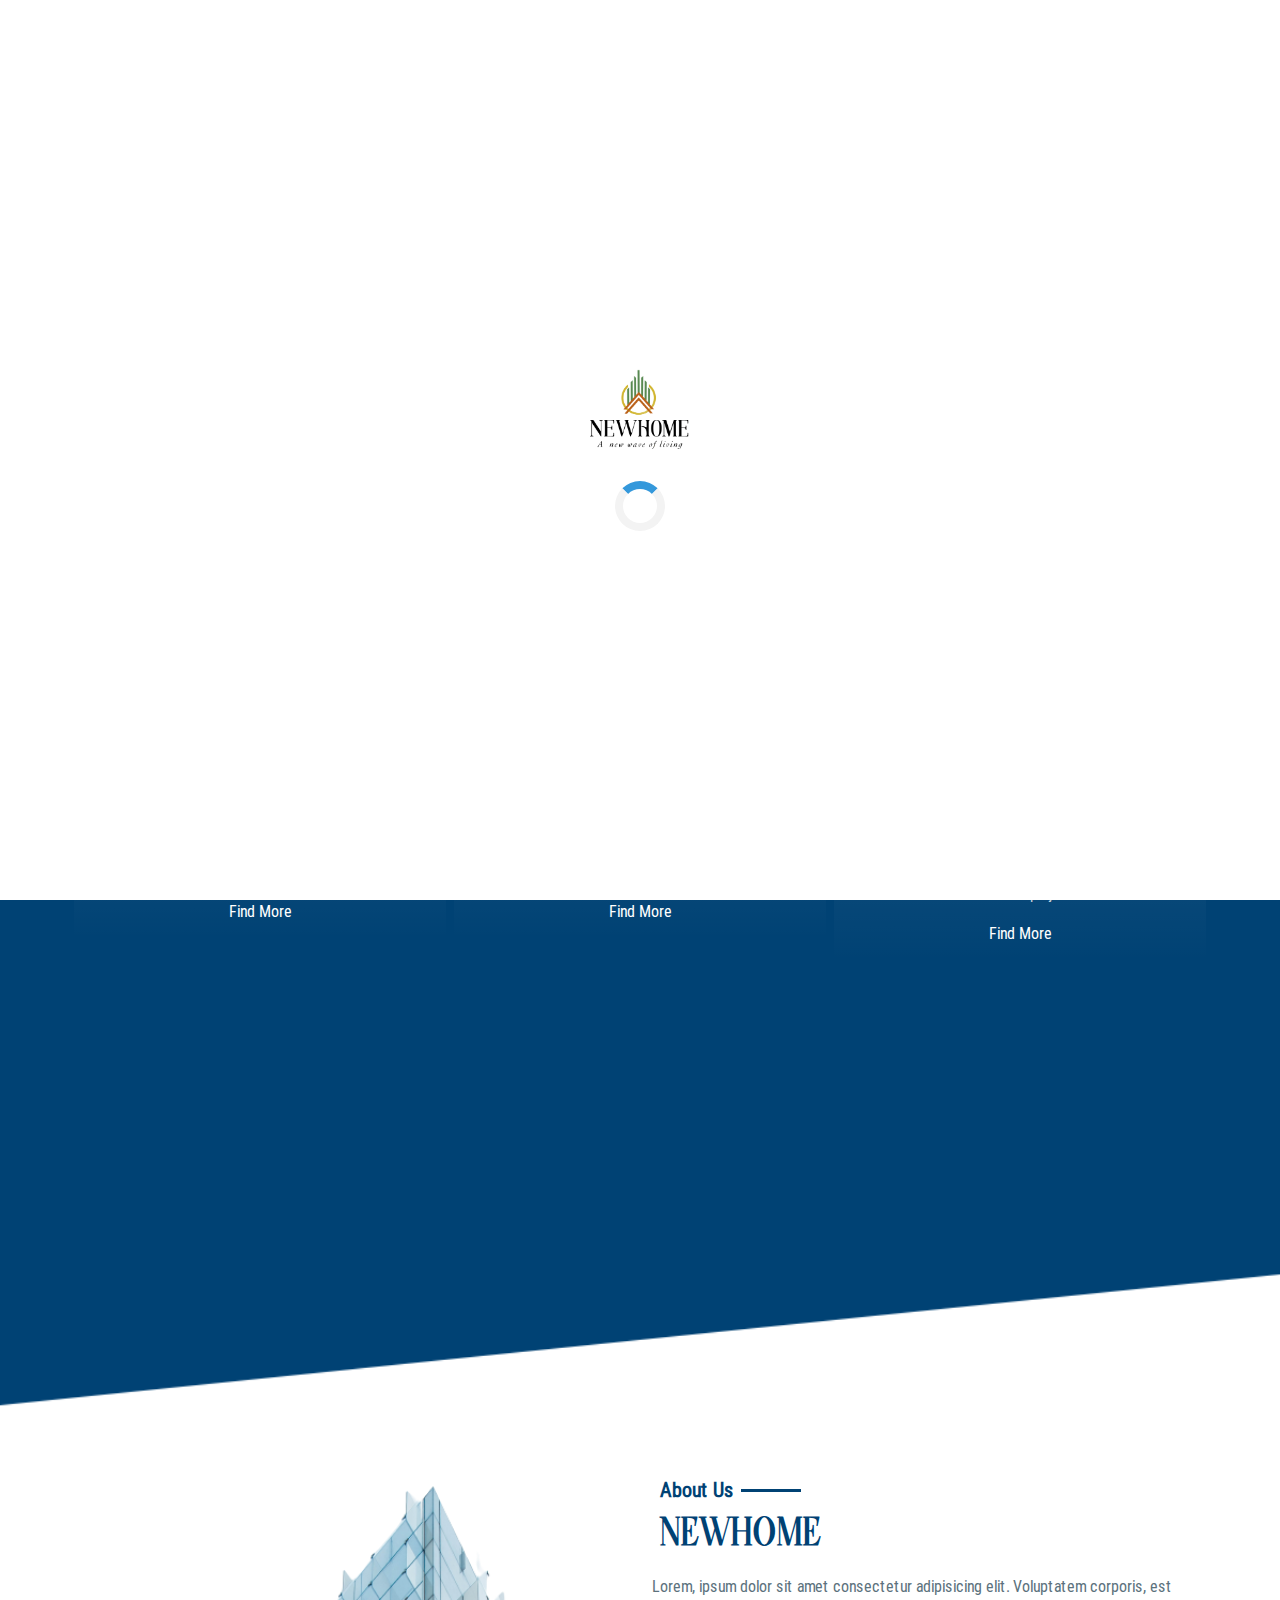
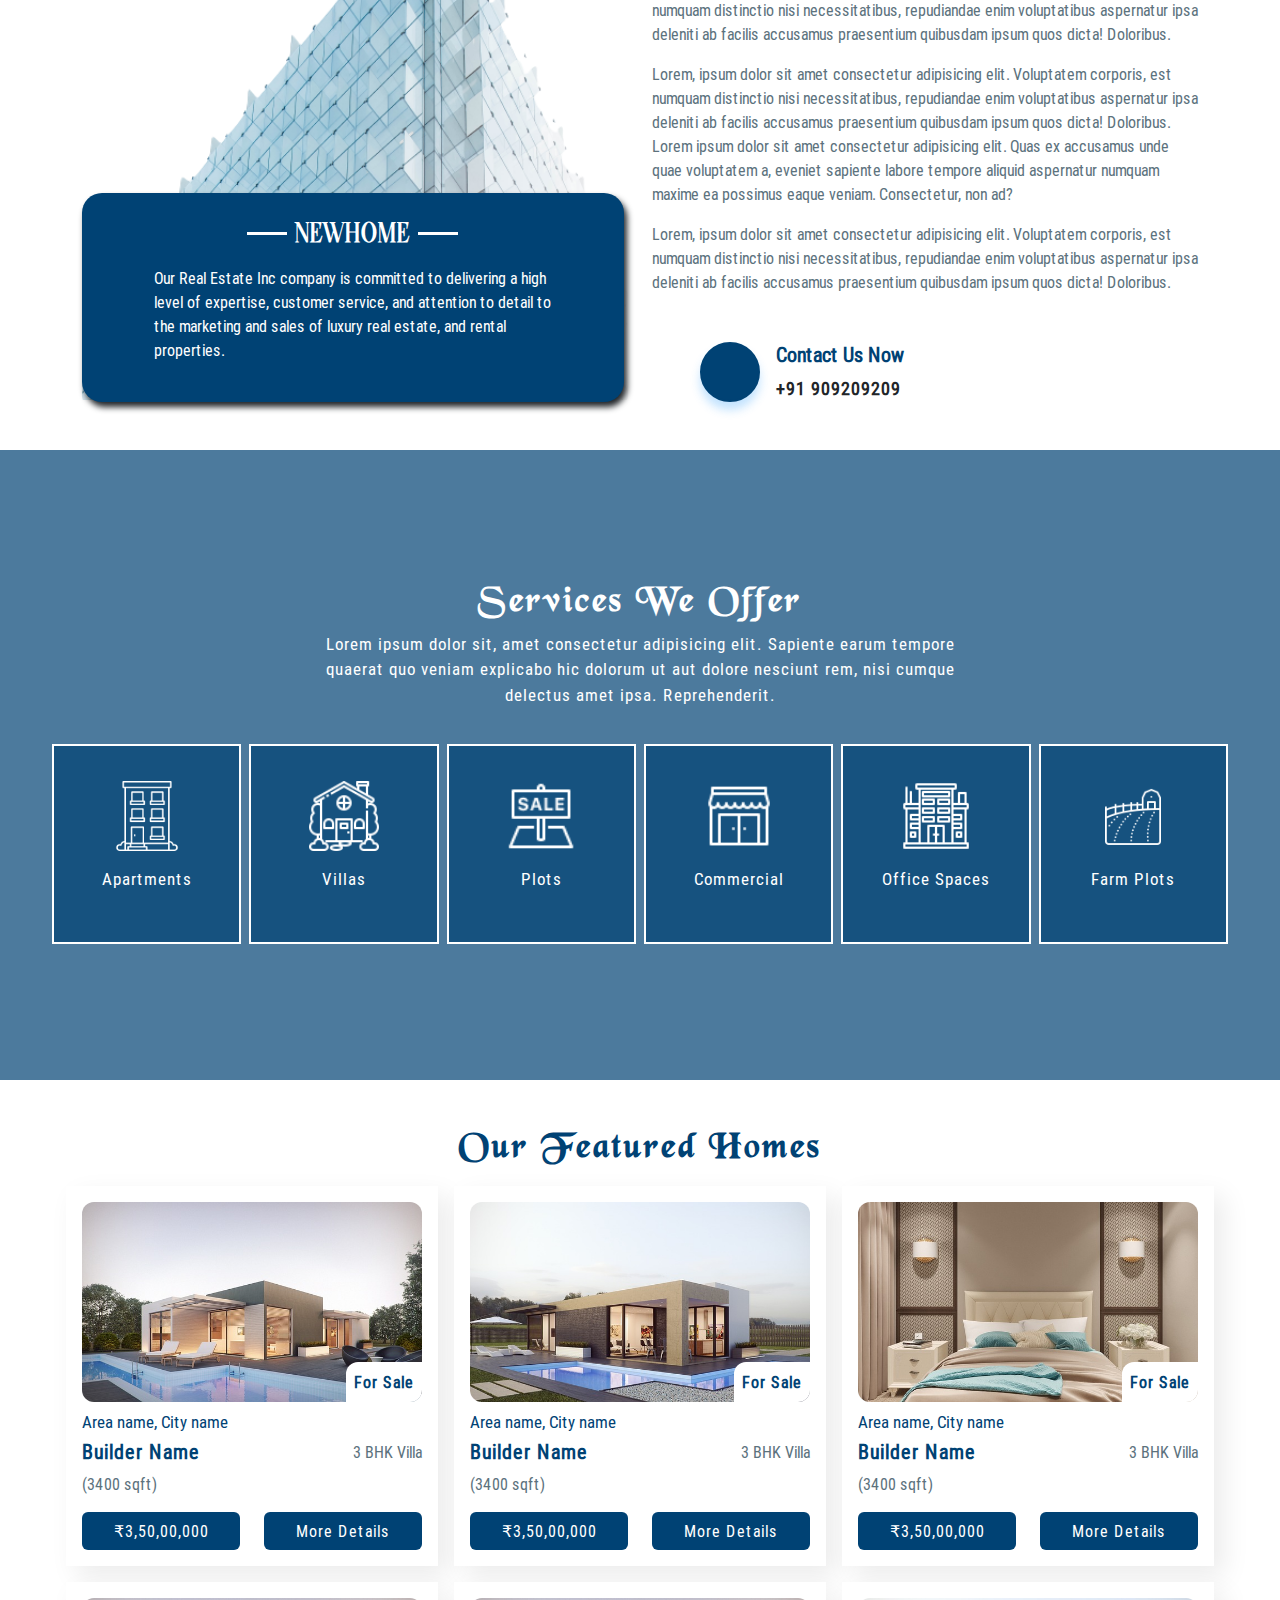
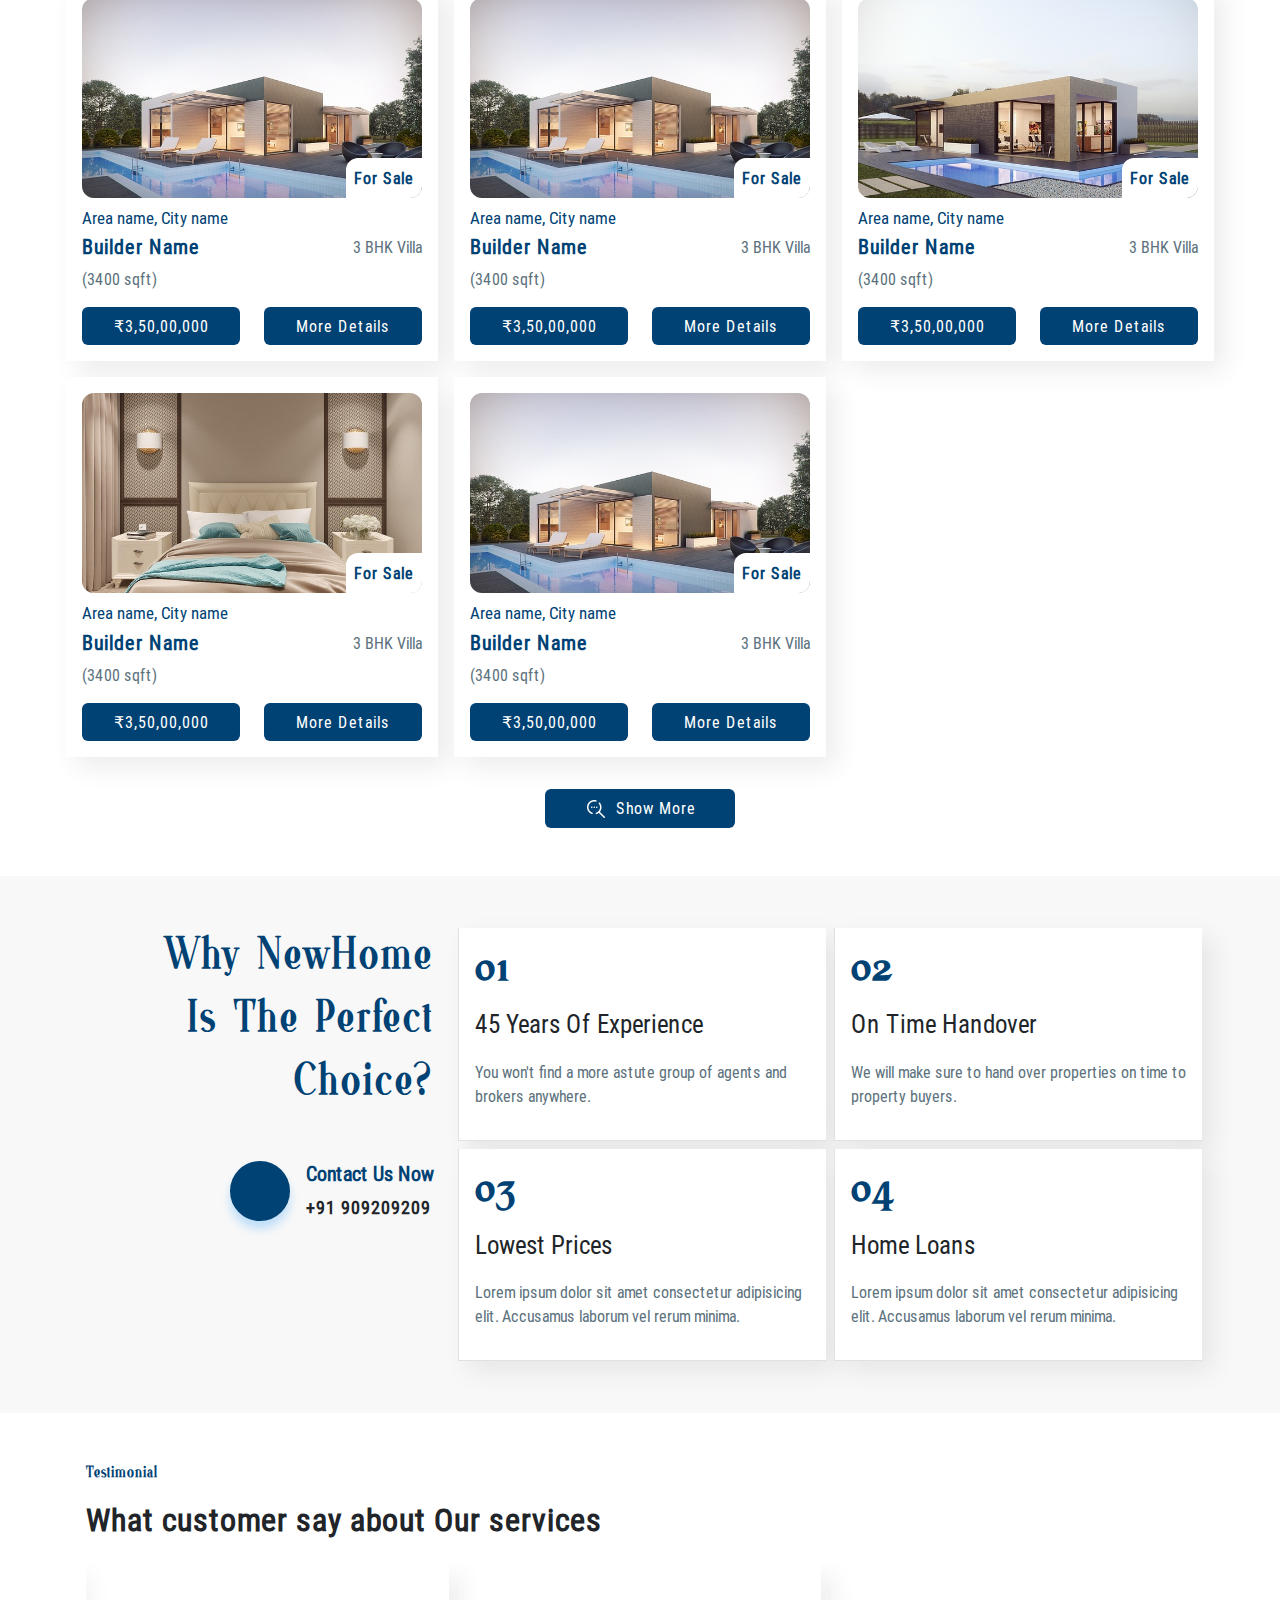
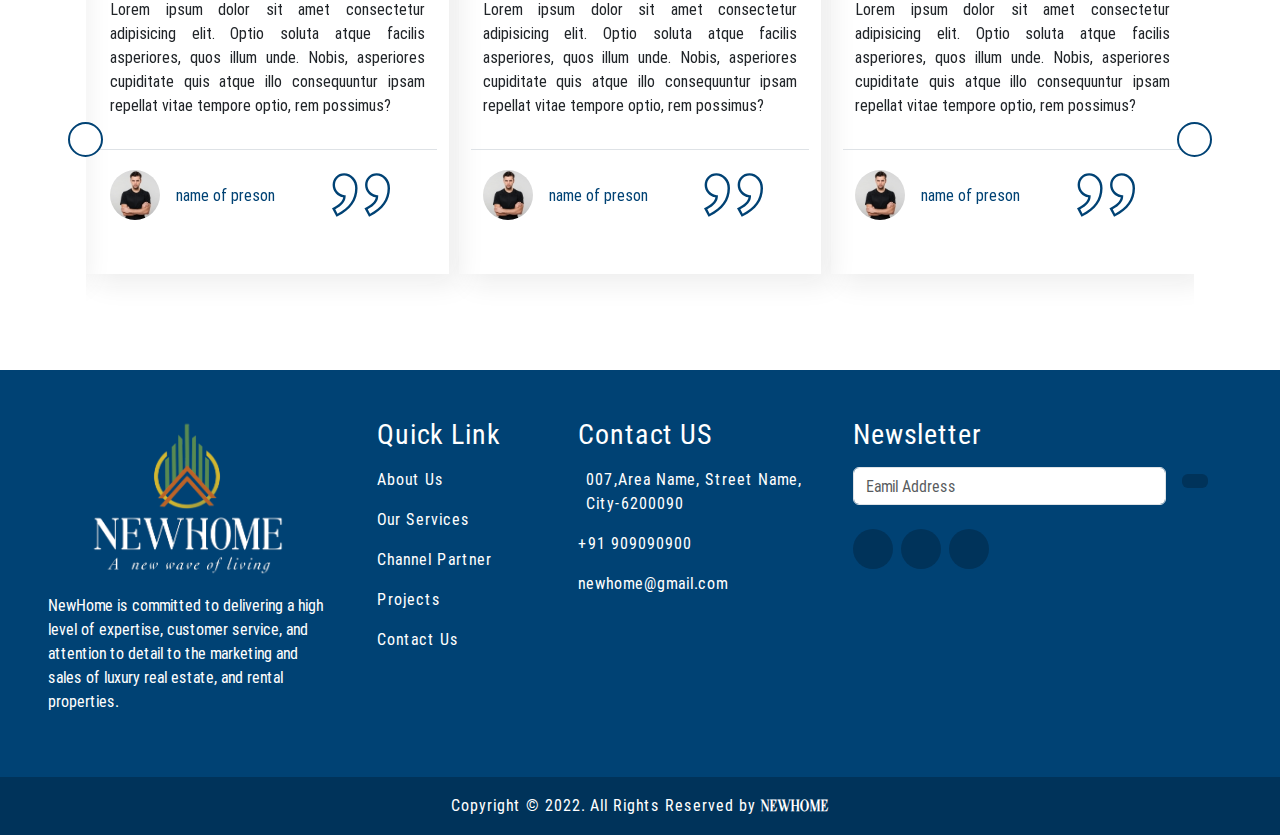
==== index.html @ 5cc65307 "ADSSA" ====
<!DOCTYPE html>
<html lang="en">
  <head>
    <meta charset="UTF-8" />
    <meta name="viewport" content="width=device-width, initial-scale=1.0" />
    <title>New home</title>
    <link rel="shortcut icon" href="images/fav-icon.png" type="png" />
    <link rel="stylesheet" href="css/index.css" />
    <link rel="stylesheet" href="css/bootstrap.min.css" />
    <link rel="stylesheet" href="css/owl.carousel.min.css" />
    <link rel="stylesheet" href="css/owl.theme.default.min.css" />
    <link rel="stylesheet" href="css/pre-loader.css" />
    <!-- Fontawsome icons Elements -->
    <link
      rel="stylesheet"
      href="https://cdnjs.cloudflare.com/ajax/libs/font-awesome/6.4.0/css/all.min.css"
      integrity="sha512-iecdLmaskl7CVkqkXNQ/ZH/XLlvWZOJyj7Yy7tcenmpD1ypASozpmT/E0iPtmFIB46ZmdtAc9eNBvH0H/ZpiBw=="
      crossorigin="anonymous"
      referrerpolicy="no-referrer"
    />
  </head>
  <body>
    <script src="js/pree-loader-script.js"></script>
    <div id="preloader">
      <center>
        <img src="images/new-logo.png" class="logo logo-b" alt="loading" />
        <div class="loader"></div>
      </center>
    </div>
    <!-- navbar starts hear -->

    <nav class="navbar navbar-expand-lg">
      <div class="container">
        <button
          class="navbar-toggler"
          type="button"
          data-bs-toggle="offcanvas"
          data-bs-target="#offcanvasNavbar"
          aria-controls="offcanvasNavbar"
          aria-label="Toggle navigation"
        >
          <img
            src="images/nav-menu.png"
            class="nav-icon logo-w"
            alt="loading"
          />
          <img src="images/nav2.png" class="nav-icon logo-b" alt="loading" />
        </button>

        <a class="navbar-brand" href="index.html">
          <img src="images/f-img.png" class="logo logo-w" alt="loading" />
          <img src="images/new-logo.png" class="logo logo-b" alt="loading" />
        </a>

        <div
          class="offcanvas offcanvas-start"
          tabindex="-1"
          id="offcanvasNavbar"
          aria-labelledby="offcanvasNavbarLabel"
        >
          <div class="offcanvas-header">
            <h5 class="offcanvas-title" id="offcanvasNavbarLabel">
              <a class="navbar-brand" href="index.html">
                <img src="images/logo-white.png" class="logo" alt="" />
              </a>
            </h5>
            <button
              type="button "
              class="border-0 bg-transparent"
              data-bs-dismiss="offcanvas"
              aria-label="Close"
            >
              <img src="images/close-icon.png" class="nav-close-icon" alt="" />
            </button>
          </div>
          <div class="offcanvas-body">
            <ul class="navbar-nav justify-content-center flex-grow-1 ps-lg-5">
              <li class="nav-item ps-lg-2">
                <a
                  class="nav-link nav-active"
                  aria-current="page"
                  href="index.html"
                  >Home</a
                >
              </li>

              <li class="nav-item ps-lg-3">
                <a class="nav-link" href="about.html">About</a>
              </li>

              <li class="nav-item ps-lg-3">
                <a class="nav-link" href="service.html">Services</a>
              </li>

              <li class="nav-item ps-lg-3">
                <a class="nav-link" href="projects.html">Projects</a>
              </li>

              <li class="nav-item ps-lg-3">
                <a class="nav-link" href="channel-partner.html"
                  >Channel Partner</a
                >
              </li>

              <li class="nav-item ps-lg-3">
                <a class="nav-link" href="contactus.html">Contact Us</a>
              </li>
            </ul>

            <div class="d-lg-flex d-none ms-lg-3">
              <a href="" class="btn btn-nav" type="button"> CP login </a>
              <a href="" class="btn nav-av-btn ms-3">
                <i class="fa-solid fa-user"></i>
              </a>
            </div>
          </div>
        </div>
      </div>
    </nav>

    <div class="container-fluid hero-top">
      <video playsinline  autoplay muted loop class="hero-vedio" id="">
        <source
          src="images/lv_0_20231120171054.mp4"
          type="video/mp4"
        />
      </video>
      <div class="hero-over">
        <h2 class="w hf">Welcome to NewHome</h2>
        <p class="w col-lg-6 text-center px-3 px-md-5 px-lg-0">
          Packed with 100+ new features and improvements, it is the biggest
          all-in-one solution for real estate companies and professionals
        </p>
      </div>
    </div>

    <div class="hero-two container-fluid p-0 mb-5">
      <div class="container py-5 in-hero-two">
        <h3 class="hds text-center mb-4 hf">Our Services</h3>
        <div class="row">
          <div class="col-lg-4 p-2 p-lg-1">
            <div class="f-serve-box p-3">
              <h5 class="mt-4 mb-3">Residential & Commercial Sales</h5>
              <p>
                Over 100 properties for sale are available on the website, we
                can match you with a house you will want to call home.
              </p>
              <a href="" class="w">Find More</a>
            </div>
          </div>

          <div class="col-lg-4 p-2 p-lg-1">
            <div class="f-serve-box p-3">
              <h5 class="mt-4 mb-3">Property Management</h5>
              <p>
                New Home is a specialist in property management and mastered the
                art of open plot monitoring, property legal Monitoring.
              </p>
              <a href="" class="w">Find More</a>
            </div>
          </div>

          <div class="col-lg-4 p-2 p-lg-1">
            <div class="f-serve-box p-3">
              <h5 class="mt-4 mb-3">Channel Partner Aggregator</h5>
              <p>
                Becoming a New Homes Channel Partner, you get to introduce your
                customers to our Exclusive mandate properties which include
                apartments, villas, and commercial projects.
              </p>
              <a href="" class="w">Find More</a>
            </div>
          </div>
        </div>
      </div>
      <img src="images/wave.png" class="bottom" alt="" />
    </div>

    <div class="container mb-5">
      <div class="row">
        <!-- about left side -->
        <div class="col-lg-6 home-ab-left">
          <img src="images/abt4.png" class="ab-main-img" alt="" />
          <!-- box  -->
          <div class="ab-bottom p-4">
            <div class="b-b-txt mb-3">
              <div class="l-line"></div>
              <h3 class="fw-bold w mx-2 mb-0 bf">NEWHOME</h3>
              <div class="l-line"></div>
            </div>
            <p class="w px-lg-5 js-sm">
              Our Real Estate Inc company is committed to delivering a high
              level of expertise, customer service, and attention to detail to
              the marketing and sales of luxury real estate, and rental
              properties.
            </p>
          </div>
        </div>

        <!-- about right side -->
        <div class="col-lg-6 mt-4 mt-lg-0">
          <div class="line-bx-txt mb-2">
            <h5 class="fw-bold c1 mx-2 mb-0">About Us</h5>
            <div class="h-line"></div>
          </div>
          <h1 class="fw-bold c1 mx-2 mb-0 bf ab-name">NEWHOME</h1>

          <p class="c3 mt-3 js-sm">
            Lorem, ipsum dolor sit amet consectetur adipisicing elit. Voluptatem
            corporis, est numquam distinctio nisi necessitatibus, repudiandae
            enim voluptatibus aspernatur ipsa deleniti ab facilis accusamus
            praesentium quibusdam ipsum quos dicta! Doloribus.
          </p>
          <p class="c3 mt-3 js-sm">
            Lorem, ipsum dolor sit amet consectetur adipisicing elit. Voluptatem
            corporis, est numquam distinctio nisi necessitatibus, repudiandae
            enim voluptatibus aspernatur ipsa deleniti ab facilis accusamus
            praesentium quibusdam ipsum quos dicta! Doloribus. Lorem ipsum dolor
            sit amet consectetur adipisicing elit. Quas ex accusamus unde quae
            voluptatem a, eveniet sapiente labore tempore aliquid aspernatur
            numquam maxime ea possimus eaque veniam. Consectetur, non ad?
          </p>
          <p class="c3 mt-3 js-sm">
            Lorem, ipsum dolor sit amet consectetur adipisicing elit. Voluptatem
            corporis, est numquam distinctio nisi necessitatibus, repudiandae
            enim voluptatibus aspernatur ipsa deleniti ab facilis accusamus
            praesentium quibusdam ipsum quos dicta! Doloribus.
          </p>

          <div class="call-div mt-5 ps-lg-5">
            <a href="" class="btn-call">
              <div class="btn-call__ico">
                <i class="fas fa-phone-alt"></i>
              </div>
            </a>
            <div class="">
              <h5 class="fw-bold ms-3 c1">Contact Us Now</h5>
              <p class="mb-0 ms-3 call-div-p">+91 909209209</p>
            </div>
          </div>
        </div>
      </div>
    </div>

    <!-- categerios Services -->
    <div class="container-fluid mb-5 cat-main p-0">
      <div class="container-fluid cat-main-two px-3 px-lg-5 py-5 py-lg-0">
        <h3 class="h-txt hf text-capitalize w">Services We Offer</h3>
        <p class="col-lg-7 w center ls p sm-js">
          Lorem ipsum dolor sit, amet consectetur adipisicing elit. Sapiente
          earum tempore quaerat quo veniam explicabo hic dolorum ut aut dolore
          nesciunt rem, nisi cumque delectus amet ipsa. Reprehenderit.
        </p>
        <div class="row m-0 w-100 mt-3">
          <div class="col-lg-2 col-6 p-1">
            <a href="">
              <div class="cat-box">
                <img src="images/apartment.png" alt="" />
                <p class="mt-3">Apartments</p>
              </div>
            </a>
          </div>

          <div class="col-lg-2 col-6 p-1">
            <a href="">
              <div class="cat-box">
                <img src="images/villas.png" alt="" />
                <p class="mt-3">Villas</p>
              </div>
            </a>
          </div>

          <div class="col-lg-2 col-6 p-1">
            <a href="">
              <div class="cat-box">
                <img src="images/plots.png" alt="" />
                <p class="mt-3">Plots</p>
              </div>
            </a>
          </div>

          <div class="col-lg-2 col-6 p-1">
            <a href="">
              <div class="cat-box">
                <img src="images/shop.png" alt="" />
                <p class="mt-3">Commercial</p>
              </div>
            </a>
          </div>

          <div class="col-lg-2 col-6 p-1">
            <a href="">
              <div class="cat-box">
                <img src="images/office.png" alt="" />
                <p class="mt-3">Office Spaces</p>
              </div>
            </a>
          </div>

          <div class="col-lg-2 col-6 p-1">
            <a href="">
              <div class="cat-box">
                <img src="images/form.png" alt="" />
                <p class="mt-3">Farm Plots</p>
              </div>
            </a>
          </div>
        </div>
      </div>
    </div>

    <!-- our futured homes -->

    <div class="container mb-5 px-3 px-lg-0">
      <h3 class="h-txt hf text-capitalize text-center c1">
        Our Featured Homes
      </h3>
      <div class="row">
        <div class="col-lg-4 col-xxl-3 p-1 p-lg-2">
          <div class="sale-box p-3">
            <div class="sale-img mb-2">
              <img src="images/sale1.jpg" class="sb-img" alt="" />
              <div class="small-box p-2">
                <p class="c1 fw-bold ls m-0">For Sale</p>
              </div>
            </div>
            <p class="c1 p mb-1">Area name, City name</p>
            <div class="row mb-2">
              <div class="col-6">
                <h5 class="fw-bold c1 ls m-0">Builder Name</h5>
              </div>

              <div class="col-6 text-end">
                <p class="c3 m-0">3 BHK Villa</p>
              </div>
            </div>

            <p class="c3">(3400 sqft)</p>
            <div class="row">
              <div class="col-6">
                <a href="" class="btn buy-btn" type="button"> ₹3,50,00,000 </a>
              </div>
              <div class="col-6">
                <a
                  href="property-details.html"
                  class="btn buy-btn"
                  type="button"
                >
                  More Details
                </a>
              </div>
            </div>
          </div>
        </div>

        <div class="col-lg-4 col-xxl-3 p-1 p-lg-2">
          <div class="sale-box p-3">
            <div class="sale-img mb-2">
              <img src="images/sale2.jpg" class="sb-img" alt="" />
              <div class="small-box p-2">
                <p class="c1 fw-bold ls m-0">For Sale</p>
              </div>
            </div>
            <p class="c1 p mb-1">Area name, City name</p>
            <div class="row mb-2">
              <div class="col-6">
                <h5 class="fw-bold c1 ls m-0">Builder Name</h5>
              </div>

              <div class="col-6 text-end">
                <p class="c3 m-0">3 BHK Villa</p>
              </div>
            </div>

            <p class="c3">(3400 sqft)</p>
            <div class="row">
              <div class="col-6">
                <a href="" class="btn buy-btn" type="button"> ₹3,50,00,000 </a>
              </div>
              <div class="col-6">
                <a
                  href="property-details.html"
                  class="btn buy-btn"
                  type="button"
                >
                  More Details
                </a>
              </div>
            </div>
          </div>
        </div>

        <div class="col-lg-4 col-xxl-3 p-1 p-lg-2">
          <div class="sale-box p-3">
            <div class="sale-img mb-2">
              <img src="images/sale3.jpg" class="sb-img" alt="" />
              <div class="small-box p-2">
                <p class="c1 fw-bold ls m-0">For Sale</p>
              </div>
            </div>
            <p class="c1 p mb-1">Area name, City name</p>
            <div class="row mb-2">
              <div class="col-6">
                <h5 class="fw-bold c1 ls m-0">Builder Name</h5>
              </div>

              <div class="col-6 text-end">
                <p class="c3 m-0">3 BHK Villa</p>
              </div>
            </div>

            <p class="c3">(3400 sqft)</p>
            <div class="row">
              <div class="col-6">
                <a href="" class="btn buy-btn" type="button"> ₹3,50,00,000 </a>
              </div>
              <div class="col-6">
                <a
                  href="property-details.html"
                  class="btn buy-btn"
                  type="button"
                >
                  More Details
                </a>
              </div>
            </div>
          </div>
        </div>

        <div class="col-lg-4 col-xxl-3 p-1 p-lg-2">
          <div class="sale-box p-3">
            <div class="sale-img mb-2">
              <img src="images/sale1.jpg" class="sb-img" alt="" />
              <div class="small-box p-2">
                <p class="c1 fw-bold ls m-0">For Sale</p>
              </div>
            </div>
            <p class="c1 p mb-1">Area name, City name</p>
            <div class="row mb-2">
              <div class="col-6">
                <h5 class="fw-bold c1 ls m-0">Builder Name</h5>
              </div>

              <div class="col-6 text-end">
                <p class="c3 m-0">3 BHK Villa</p>
              </div>
            </div>

            <p class="c3">(3400 sqft)</p>
            <div class="row">
              <div class="col-6">
                <a href="" class="btn buy-btn" type="button"> ₹3,50,00,000 </a>
              </div>
              <div class="col-6">
                <a
                  href="property-details.html"
                  class="btn buy-btn"
                  type="button"
                >
                  More Details
                </a>
              </div>
            </div>
          </div>
        </div>

        <div class="col-lg-4 col-xxl-3 p-1 p-lg-2">
          <div class="sale-box p-3">
            <div class="sale-img mb-2">
              <img src="images/sale1.jpg" class="sb-img" alt="" />
              <div class="small-box p-2">
                <p class="c1 fw-bold ls m-0">For Sale</p>
              </div>
            </div>
            <p class="c1 p mb-1">Area name, City name</p>
            <div class="row mb-2">
              <div class="col-6">
                <h5 class="fw-bold c1 ls m-0">Builder Name</h5>
              </div>

              <div class="col-6 text-end">
                <p class="c3 m-0">3 BHK Villa</p>
              </div>
            </div>

            <p class="c3">(3400 sqft)</p>
            <div class="row">
              <div class="col-6">
                <a href="" class="btn buy-btn" type="button"> ₹3,50,00,000 </a>
              </div>
              <div class="col-6">
                <a
                  href="property-details.html"
                  class="btn buy-btn"
                  type="button"
                >
                  More Details
                </a>
              </div>
            </div>
          </div>
        </div>

        <div class="col-lg-4 col-xxl-3 p-1 p-lg-2">
          <div class="sale-box p-3">
            <div class="sale-img mb-2">
              <img src="images/sale2.jpg" class="sb-img" alt="" />
              <div class="small-box p-2">
                <p class="c1 fw-bold ls m-0">For Sale</p>
              </div>
            </div>
            <p class="c1 p mb-1">Area name, City name</p>
            <div class="row mb-2">
              <div class="col-6">
                <h5 class="fw-bold c1 ls m-0">Builder Name</h5>
              </div>

              <div class="col-6 text-end">
                <p class="c3 m-0">3 BHK Villa</p>
              </div>
            </div>

            <p class="c3">(3400 sqft)</p>
            <div class="row">
              <div class="col-6">
                <a href="" class="btn buy-btn" type="button"> ₹3,50,00,000 </a>
              </div>
              <div class="col-6">
                <a
                  href="property-details.html"
                  class="btn buy-btn"
                  type="button"
                >
                  More Details
                </a>
              </div>
            </div>
          </div>
        </div>

        <div class="col-lg-4 col-xxl-3 p-1 p-lg-2">
          <div class="sale-box p-3">
            <div class="sale-img mb-2">
              <img src="images/sale3.jpg" class="sb-img" alt="" />
              <div class="small-box p-2">
                <p class="c1 fw-bold ls m-0">For Sale</p>
              </div>
            </div>
            <p class="c1 p mb-1">Area name, City name</p>
            <div class="row mb-2">
              <div class="col-6">
                <h5 class="fw-bold c1 ls m-0">Builder Name</h5>
              </div>

              <div class="col-6 text-end">
                <p class="c3 m-0">3 BHK Villa</p>
              </div>
            </div>

            <p class="c3">(3400 sqft)</p>
            <div class="row">
              <div class="col-6">
                <a
                  href="property-details.html"
                  class="btn buy-btn"
                  type="button"
                >
                  ₹3,50,00,000
                </a>
              </div>
              <div class="col-6">
                <a href="" class="btn buy-btn" type="button"> More Details </a>
              </div>
            </div>
          </div>
        </div>

        <div class="col-lg-4 col-xxl-3 p-1 p-lg-2">
          <div class="sale-box p-3">
            <div class="sale-img mb-2">
              <img src="images/sale1.jpg" class="sb-img" alt="" />
              <div class="small-box p-2">
                <p class="c1 fw-bold ls m-0">For Sale</p>
              </div>
            </div>
            <p class="c1 p mb-1">Area name, City name</p>
            <div class="row mb-2">
              <div class="col-6">
                <h5 class="fw-bold c1 ls m-0">Builder Name</h5>
              </div>

              <div class="col-6 text-end">
                <p class="c3 m-0">3 BHK Villa</p>
              </div>
            </div>

            <p class="c3">(3400 sqft)</p>
            <div class="row">
              <div class="col-6">
                <a
                  href="property-details.html"
                  class="btn buy-btn"
                  type="button"
                >
                  ₹3,50,00,000
                </a>
              </div>
              <div class="col-6">
                <a href="" class="btn buy-btn" type="button"> More Details </a>
              </div>
            </div>
          </div>
        </div>

        <div class="col-12 text-center">
          <a
            href="projects.html"
            class="btn buy-more mx-auto mt-4 col-lg-2 col-10"
            type="button"
            ><img src="images/more-btn.png" class="me-2" alt="" />Show More</a
          >
        </div>
      </div>
    </div>

    <!-- ---why choose us -->
    <div class="container-fluid why-main py-5 mb-5">
      <div class="container">
        <div class="row">
          <div class="col-lg-5 col-xl-4 px-lg-3">
            <h3 class="choose-txt fw-bold bf text-capitalize text-lg-end c1">
              Why NewHome<br />
              Is The Perfect <br />
              Choice?
            </h3>

            <div class="call-div mt-5 justify-content-lg-end ps-lg-5">
              <a href="" class="btn-call">
                <div class="btn-call__ico">
                  <i class="fas fa-phone-alt"></i>
                </div>
              </a>
              <div class="">
                <h5 class="fw-bold ms-3 c1">Contact Us Now</h5>
                <p class="mb-0 ms-3 call-div-p">+91 909209209</p>
              </div>
            </div>
          </div>
          <div class="col-lg-7 col-xl-8 px-lg-3 mt-5 mt-lg-0">
            <div class="row">
              <div class="col-lg-6 col-12 p-1">
                <div class="why-box p-3 border-bottom border-start">
                  <h2 class="fw-bold hf ls c1 why-num">01</h2>
                  <p class="why-h">45 Years Of Experience</p>
                  <p class="c3">
                    You won't find a more astute group of agents and brokers
                    anywhere.
                  </p>
                </div>
              </div>

              <div class="col-lg-6 col-12 p-1">
                <div class="why-box p-3 border-bottom border-start">
                  <h2 class="fw-bold hf ls c1 why-num">02</h2>
                  <p class="why-h">On Time Handover</p>
                  <p class="c3">
                    We will make sure to hand over properties on time to
                    property buyers.
                  </p>
                </div>
              </div>

              <div class="col-lg-6 col-12 p-1">
                <div class="why-box p-3 border-bottom border-start">
                  <h2 class="fw-bold hf ls c1 why-num">03</h2>
                  <p class="why-h">Lowest Prices</p>
                  <p class="c3">
                    Lorem ipsum dolor sit amet consectetur adipisicing elit.
                    Accusamus laborum vel rerum minima.
                  </p>
                </div>
              </div>
              <div class="col-lg-6 col-12 p-1">
                <div class="why-box p-3 border-bottom border-start">
                  <h2 class="fw-bold hf ls c1 why-num">04</h2>
                  <p class="why-h">Home Loans</p>
                  <p class="c3">
                    Lorem ipsum dolor sit amet consectetur adipisicing elit.
                    Accusamus laborum vel rerum minima.
                  </p>
                </div>
              </div>
            </div>
          </div>
        </div>
      </div>
    </div>

    <!-- -----------------------testimonial---------------- -->
    <div class="container mb-5 px-3">
      <p class="c1 fw-bold bf ls">Testimonial</p>
      <h2 class="ls fw-bold col-lg-6 big">
        What customer say about Our services
      </h2>

      <div class="row my-4">
        <div class="owl-carousel tes-pro owl-theme owl-loaded">
          <div class="owl-stage-outer">
            <div class="owl-stage pb-5">
              <div class="owl-item col-lg-4">
                <div class="tes-card p-4">
                  <p>
                    Lorem ipsum dolor sit amet consectetur adipisicing elit.
                    Optio soluta atque facilis asperiores, quos illum unde.
                    Nobis, asperiores cupiditate quis atque illo consequuntur
                    ipsam repellat vitae tempore optio, rem possimus?
                  </p>
                  <div class="row border-top py-2 mt-3">
                    <div class="col-8 d-flex align-items-center">
                      <img
                        src="images/tesimg.jpg"
                        class="tes-profile me-3"
                        alt=""
                      />
                      <div class="  ">
                        <p class="c1 m-0">name of preson</p>
                      </div>
                    </div>
                    <div class="col-4 p-2">
                      <img src="images/quote.svg" class="quote" alt="" />
                    </div>
                  </div>
                </div>
              </div>

              <div class="owl-item col-lg-4">
                <div class="tes-card p-4">
                  <p>
                    Lorem ipsum dolor sit amet consectetur adipisicing elit.
                    Optio soluta atque facilis asperiores, quos illum unde.
                    Nobis, asperiores cupiditate quis atque illo consequuntur
                    ipsam repellat vitae tempore optio, rem possimus?
                  </p>
                  <div class="row border-top py-2 mt-3">
                    <div class="col-8 d-flex align-items-center">
                      <img
                        src="images/tesimg.jpg"
                        class="tes-profile me-3"
                        alt=""
                      />
                      <div class="  ">
                        <p class="c1 m-0">name of preson</p>
                      </div>
                    </div>
                    <div class="col-4 p-2">
                      <img src="images/quote.svg" class="quote" alt="" />
                    </div>
                  </div>
                </div>
              </div>
            </div>
          </div>
          <div class="owl-nav sw-nav">
            <div class="owl-prev sprv sim-arrow h-arrow">
              <i class="fa-solid fa-chevron-left c1"></i>
            </div>
            <div class="owl-next snxt sim-arrow h-arrow">
              <i class="fa-solid fa-chevron-right c1"></i>
            </div>
          </div>
        </div>
      </div>
    </div>

    <!-- ----foooter------------- -->
    <div class="container-fluid footer p-5">
      <div class="row">
        <div class="col-lg-3 f-box text-center">
          <img src="images/f-img.png" class="f-logo mx-auto" alt="" />
          <p class="w mt-3 sm-js text-lg-start">
            NewHome is committed to delivering a high level of expertise,
            customer service, and attention to detail to the marketing and sales
            of luxury real estate, and rental properties.
          </p>
        </div>

        <div class="col-lg-2 f-box mt-4 mt-lg-0">
          <div class="f-box-in">
            <h3 class="f-head ls mb-3 w">Quick Link</h3>
            <a href="about.html" class="">
              <p class="w ls f-txt">
                <i class="fa-solid fa-angles-right"></i> About Us
              </p>
            </a>
            <a href="service.html" class="">
              <p class="w ls f-txt">
                <i class="fa-solid fa-angles-right"></i> Our Services
              </p>
            </a>
            <a href="channel-partner.html" class="">
              <p class="w ls f-txt">
                <i class="fa-solid fa-angles-right"></i> Channel Partner
              </p>
            </a>
            <a href="projects.html" class="">
              <p class="w ls f-txt">
                <i class="fa-solid fa-angles-right"></i> Projects
              </p>
            </a>
            <a href="contact.html" class="">
              <p class="w ls f-txt">
                <i class="fa-solid fa-angles-right"></i> Contact Us
              </p>
            </a>
          </div>
        </div>

        <div class="col-lg-3 f-box mt-4 mt-lg-0">
          <div class="f-box-in">
            <h3 class="f-head ls mb-3 w">Contact US</h3>
            <a href="">
              <div class="d-flex">
                <p class="w ls f-txt me-2">
                  <i class="fa-solid fa-location-dot"></i>
                </p>
                <p class="w ls f-txt">
                  007,Area Name, Street Name,<br />
                  City-6200090
                </p>
              </div>
            </a>
            <a href="" class="">
              <p class="w ls f-txt">
                <i class="fa-solid fa-phone"></i> +91 909090900
              </p>
            </a>
            <a href="" class="">
              <p class="w ls f-txt">
                <i class="fa-solid fa-envelope"></i> newhome@gmail.com
              </p>
            </a>
          </div>
        </div>

        <div class="col-lg-4 f-box mt-4 mt-lg-0">
          <div class="f-box-in w-100 m-0">
            <h3 class="f-head ls mb-3 w">Newsletter</h3>
            <form class="row g-3 needs-validation" novalidate>
              <div class="col-10">
                <input
                  type="email"
                  class="form-control"
                  placeholder="Eamil Address"
                  id="validationCustom01"
                  value=""
                  required
                />
                <div class="invalid-feedback">Please select a valid state.</div>
              </div>

              <div class="col-2">
                <button class="btn btn-footer" type="submit">
                  <i class="fa-solid fa-paper-plane"></i>
                </button>
              </div>
            </form>
            <div class="d-flex mt-4">
              <a href="" class="btn f-social-icon me-2">
                <i class="fa-brands fa-facebook-f"></i>
              </a>
              <a href="" class="btn f-social-icon me-2">
                <i class="fa-brands fa-instagram"></i>
              </a>
              <a href="" class="btn f-social-icon">
                <i class="fa-brands fa-twitter"></i>
              </a>
            </div>
          </div>
        </div>
      </div>
    </div>
    <div class="container-fluid lats-footer p-3 text-center">
      <p class="w m-0 ls">
        Copyright © 2022. All Rights Reserved by
        <a href="index.html" class="w bf fw-bold">NEWHOME</a>
      </p>
    </div>
    <!-- footer end -->

    <!-- script -->
    <script src="js/jquery.js"></script>
    <script src="js/bootstrap.bundle.min.js"></script>
    <script src="js/owl.carousel.min.js"></script>
    <script>
      // fon nav bar
      $(window).scroll(function () {
        $(".navbar").toggleClass("newnav", $(this).scrollTop() > 10);
      });

      // new testimonila slider
      var sim = $(".tes-pro");
      sim.owlCarousel({
        loop: true,
        nav: false,
        dots: false,
        autoplay: true,
        autoplayTimeout: 4000,
        autoplaySpeed: 1000,
        margin: 10,
        pagination: false,
        responsiveClass: true,
        responsive: {
          0: {
            items: 1,
          },
          600: {
            items: 3,
          },
          1000: {
            items: 3,
          },
        },
      });
      // Go to the next item
      $(".snxt").click(function () {
        sim.trigger("next.owl.carousel");
      });
      // Go to the previous item
      $(".sprv").click(function () {
        // With optional speed parameter
        // Parameters has to be in square bracket '[]'
        sim.trigger("prev.owl.carousel", [1000]);
      });

      // Example starter JavaScript for disabling form submissions if there are invalid fields
      (() => {
        "use strict";

        // Fetch all the forms we want to apply custom Bootstrap validation styles to
        const forms = document.querySelectorAll(".needs-validation");

        // Loop over them and prevent submission
        Array.from(forms).forEach((form) => {
          form.addEventListener(
            "submit",
            (event) => {
              if (!form.checkValidity()) {
                event.preventDefault();
                event.stopPropagation();
              }

              form.classList.add("was-validated");
            },
            false
          );
        });
      })();
    </script>
  </body>
</html>
---- css/index.css ----
/* @import url('https://fonts.googleapis.com/css2?family=Poppins&display=swap'); */
@font-face {
  font-family: roboto;
  src: url(../RobotoCondensed.ttf);
}
@font-face {
  font-family: sans;
  src: url(../SansPro-Regular.ttf);
}
@font-face {
  font-family: heading-font;
  src: url(../BLKCHCRY.TTF);
}
@font-face {
  font-family: brand;
  src: url(../Emrys.otf);
}
:root{
  --c1:#004274;
  --hf:heading-font;
  --bf:brand;
  --c3:#5c727d;
  --glass:rgba(0,66,116,.7);
  --drak-glass:rgba(0,66,116,.71);
}
.w{
  color: #fff !important;
}
.hf{
  font-family: var(--hf)!important;
  letter-spacing: 3px;
}
.bf{
  font-family: var(--bf) !important;
  letter-spacing: 1px;
}
.c1{
  color: var(--c1)!important;
}
.c3{
  color: var(--c3) !important;
}
.ls{
  letter-spacing: 1px;
}
.js{
  text-align: justify;
}
.p{
  font-size: 17px;
}
body{
  font-family: roboto !important;
}
/* btn-call */

.btn-call {
  background: var(--c1);
  border: 2px solid var(--c1);
  border-radius: 50%;
  box-shadow: 0 8px 10px rgba(56, 163, 253, 0.3);
  cursor: pointer;
  height: 60px;
  width: 60px;
  text-align: center;
  /* position: fixed;
  right: 50px;
  bottom: 50px;
  z-index: 999; */
  transition: .3s;
  -webkit-animation: hoverWave linear 1s infinite;
  animation: hoverWave linear 1s infinite;
  display: flex;
  justify-content: center;
  align-items: center;
  text-decoration: none;
}

.btn-call__ico {
  display: flex;
  justify-content: center;
  align-items: center;
  animation: 1200ms ease 0s normal none 1 running shake;
  animation-iteration-count: infinite;
  -webkit-animation: 1200ms ease 0s normal none 1 running shake;
  -webkit-animation-iteration-count: infinite;
  color: white;
  font-size: 30px;
  padding-top: 5px;
  transition: .3s all;
}

.btn-call:hover {
  background-color: #fff;
}

.btn-call:hover .btn-call__ico {
  color: var(--c1);
}

@-webkit-keyframes hoverWave {
  0% {
      box-shadow: 0 8px 10px rgba(56, 163, 253, 0.3), 0 0 0 0 rgba(56, 163, 253, 0.2), 0 0 0 0 rgba(56, 163, 253, 0.2)
  }

  40% {
      box-shadow: 0 8px 10px rgba(56, 163, 253, 0.3), 0 0 0 15px rgba(56, 163, 253, 0.2), 0 0 0 0 rgba(56, 163, 253, 0.2)
  }

  80% {
      box-shadow: 0 8px 10px rgba(56, 163, 253, 0.3), 0 0 0 30px rgba(56, 163, 253, 0), 0 0 0 26.7px rgba(56, 163, 253, 0.067)
  }

  100% {
      box-shadow: 0 8px 10px rgba(56, 163, 253, 0.3), 0 0 0 30px rgba(56, 163, 253, 0), 0 0 0 40px rgba(56, 163, 253, 0.0)
  }
}

@keyframes hoverWave {
  0% {
      box-shadow: 0 8px 10px rgba(56, 163, 253, 0.3), 0 0 0 0 rgba(56, 163, 253, 0.2), 0 0 0 0 rgba(56, 163, 253, 0.2)
  }

  40% {
      box-shadow: 0 8px 10px rgba(56, 163, 253, 0.3), 0 0 0 15px rgba(56, 163, 253, 0.2), 0 0 0 0 rgba(56, 163, 253, 0.2)
  }

  80% {
      box-shadow: 0 8px 10px rgba(56, 163, 253, 0.3), 0 0 0 30px rgba(56, 163, 253, 0), 0 0 0 26.7px rgba(56, 163, 253, 0.067)
  }

  100% {
      box-shadow: 0 8px 10px rgba(56, 163, 253, 0.3), 0 0 0 30px rgba(56, 163, 253, 0), 0 0 0 40px rgba(56, 163, 253, 0.0)
  }
}

/* animations icon */

@keyframes shake {
  0% {
      transform: rotateZ(0deg);
      -ms-transform: rotateZ(0deg);
      -webkit-transform: rotateZ(0deg);
  }

  10% {
      transform: rotateZ(-30deg);
      -ms-transform: rotateZ(-30deg);
      -webkit-transform: rotateZ(-30deg);
  }

  20% {
      transform: rotateZ(15deg);
      -ms-transform: rotateZ(15deg);
      -webkit-transform: rotateZ(15deg);
  }

  30% {
      transform: rotateZ(-10deg);
      -ms-transform: rotateZ(-10deg);
      -webkit-transform: rotateZ(-10deg);
  }

  40% {
      transform: rotateZ(7.5deg);
      -ms-transform: rotateZ(7.5deg);
      -webkit-transform: rotateZ(7.5deg);
  }

  50% {
      transform: rotateZ(-6deg);
      -ms-transform: rotateZ(-6deg);
      -webkit-transform: rotateZ(-6deg);
  }

  60% {
      transform: rotateZ(5deg);
      -ms-transform: rotateZ(5deg);
      -webkit-transform: rotateZ(5deg);
  }

  70% {
      transform: rotateZ(-4.28571deg);
      -ms-transform: rotateZ(-4.28571deg);
      -webkit-transform: rotateZ(-4.28571deg);
  }

  80% {
      transform: rotateZ(3.75deg);
      -ms-transform: rotateZ(3.75deg);
      -webkit-transform: rotateZ(3.75deg);
  }

  90% {
      transform: rotateZ(-3.33333deg);
      -ms-transform: rotateZ(-3.33333deg);
      -webkit-transform: rotateZ(-3.33333deg);
  }

  100% {
      transform: rotateZ(0deg);
      -ms-transform: rotateZ(0deg);
      -webkit-transform: rotateZ(0deg);
  }
}

@-webkit-keyframes shake {
  0% {
      transform: rotateZ(0deg);
      -ms-transform: rotateZ(0deg);
      -webkit-transform: rotateZ(0deg);
  }

  10% {
      transform: rotateZ(-30deg);
      -ms-transform: rotateZ(-30deg);
      -webkit-transform: rotateZ(-30deg);
  }

  20% {
      transform: rotateZ(15deg);
      -ms-transform: rotateZ(15deg);
      -webkit-transform: rotateZ(15deg);
  }

  30% {
      transform: rotateZ(-10deg);
      -ms-transform: rotateZ(-10deg);
      -webkit-transform: rotateZ(-10deg);
  }

  40% {
      transform: rotateZ(7.5deg);
      -ms-transform: rotateZ(7.5deg);
      -webkit-transform: rotateZ(7.5deg);
  }

  50% {
      transform: rotateZ(-6deg);
      -ms-transform: rotateZ(-6deg);
      -webkit-transform: rotateZ(-6deg);
  }

  60% {
      transform: rotateZ(5deg);
      -ms-transform: rotateZ(5deg);
      -webkit-transform: rotateZ(5deg);
  }

  70% {
      transform: rotateZ(-4.28571deg);
      -ms-transform: rotateZ(-4.28571deg);
      -webkit-transform: rotateZ(-4.28571deg);
  }

  80% {
      transform: rotateZ(3.75deg);
      -ms-transform: rotateZ(3.75deg);
      -webkit-transform: rotateZ(3.75deg);
  }

  90% {
      transform: rotateZ(-3.33333deg);
      -ms-transform: rotateZ(-3.33333deg);
      -webkit-transform: rotateZ(-3.33333deg);
  }

  100% {
      transform: rotateZ(0deg);
      -ms-transform: rotateZ(0deg);
      -webkit-transform: rotateZ(0deg);
  }
}
/* nav bar */
.navbar{
  /* background: rgba(255, 255, 255, 0.1); */
  /* backdrop-filter: saturate(180%) blur(.5px); */
  position: fixed !important;
  top: 0%;
  width: 100%;
  z-index: 100;
  /* letter-spacing: 1px; */
  /* font-size: 16px; */

}
.navbar-toggler {
border: unset !important;
}
.navbar-toggler:focus {
  box-shadow: unset !important;
}
.logo{
  width: 100px;
}
.navbar .logo-b{
  display: none;
}

.newnav{
  background: #ffffff !important;
  box-shadow: rgba(0, 0, 0, 0.1) 0px 4px 12px;
  animation: mymove .5s ;

}
.newnav .logo-b{
  display: block;
}
.newnav .logo-w{
  display: none;
}
@keyframes mymove {
  0% {
      transform: translateY(-50%);
  }
  100% {
      transform: translatey(0%);
  }
}

.nav-link{
  color: #fff !important;
  font-size: 14px !important;
  letter-spacing: 1px;
  font-weight: bold !important;
  text-transform: uppercase;
}
.newnav .nav-link{
  color: var(--c1) !important;
}
.btn-nav{
  background: rgba(248, 247, 247, 0.8) !important;
  /* backdrop-filter: saturate(180%) blur(10px); */
  color: var(--c1) !important;
  border: 1px solid #fff;
}
.newnav .btn-nav{
  background-color: var(--c1) !important;
  color: #fff !important;
}
.nav-av-btn{
  background: rgba(248, 247, 247, 0.8) !important;
  color: var(--c1) !important;
  border: 1px solid #fff;
  border-radius: 50% !important;
}
.newnav .nav-av-btn{
  background-color: var(--c1) !important;
  color: #fff !important;
}

/* ------------hero section----------------- */
.hero-top{
  height: 70vh;
  position: relative;
  overflow: hidden;
}
.hero-vedio{
  position: absolute;
  top: 0%;
  left: 0%;
  height: 100%;
  width: 100%;
  object-fit: cover;
  filter: contrast(1.1) brightness(0.8);
}
.hero-over{
  width: 100%;
  height: 100%;
  position: absolute;
  left: 0%;
  top: 0%;
  display: flex;
  align-items: center;
  justify-content: center;
  flex-direction: column;
  background-color: transparent;
  
    /* background-image: linear-gradient(180deg,rgba(0, 66, 116, 0.367) 0%,#004274 100%); */
     /* background-image: linear-gradient(180deg,rgb(255,186,77,0.367) 0%,#ffba4d 100%); */
}
.hero-over h2{
  font-size: 45px;
    font-weight: 300;
    letter-spacing: -1px;
}
.hero-over p{
  font-size: 23px;
    font-weight: 300;
    line-height: 1.5em;
}
/* ----------second hero section ------------------ */
.hero-two{
  background-color: var(--c1);
  /* min-height: 90vh; */
  position: relative;
  /* overflow: hidden; */
  /* overflow-y: visible !important; */
  border-bottom:  3px solid #fff;
  margin-top: -1%;
}
.in-hero-two{
  min-height: 90vh;
  /* overflow: hidden; */
}
.f-serve-box{
  width: 100%;
  min-height: 200px;
  display: flex;
  flex-direction: column;
  align-items: center;
  /* justify-content: center; */
  background-color: transparent;
  background-image: linear-gradient(180deg,rgba(255,255,255,0.1) 0%,rgba(242,41,91,0) 100%);
  /* border-bottom: 3px solid #fff; */
}
.f-serve-box h5{
  color: #fff;
  text-align: center;
}
.f-serve-box p{
  color: #fff;
  text-align: center;
}
.f-serve-box p{
  color: rgba(255,255,255,.78);
  font-size: 15px;
  line-height: 1.5em;
}
.bottom{
width: 150%;
position: absolute;
bottom: -5%;
right: 0%;
}
.f-serve-box:hover{
  box-shadow: 0 70px 70px rgba(0,0,0,.2);
  -webkit-transform: translate(0,-10px);
  -ms-transform: translate(0,-10px);
  transform: translate(0,-10px);
  transition: all .5s;
}
.hds{
  font-size: 35px;
  font-weight: bold;
  color: #fff;
}

/* ----home page about ------------ */
.home-ab-left{
  position: relative;
}
.ab-main-img{
  width: 100%;
  object-fit: contain;
}
.ab-bottom{
  display: flex;
  flex-direction: column;
  justify-content: center;
  align-items: center;
  background-color: var(--c1);
  /* box-shadow: rgba(0, 0, 0, 0.1) 0px 4px 12px; */
  box-shadow: 3px 5px 6px;
  position: absolute;
  bottom: 0%;
  /* left: 0%; */
  width: 100%;
  border-radius: 20px;
}
.b-b-txt{
  display: flex;
  align-items: center;
  justify-content: center;
  width: 100%;
}
.l-line{
  height: 3px;
  width: 40px;
  background-color: #fff;
}

.line-bx-txt{
  display: flex;
  align-items: center;
}
.h-line{
  height: 3px;
  width: 60px;
  background-color: var(--c1);
}
.ls{
  letter-spacing: 1px;
}
.call-div{
  display: flex;
  justify-content: flex-start;
  align-items: center;
}
.call-div-p{
  font-size: 18px;
  font-weight: 800;
  letter-spacing: 1px;
}
/* -------------------categerios-------------- */
.cat-main{
  background-image: url(../images/bg1.jpg);
  background-size: cover;
  background-repeat: no-repeat;
  background-attachment: fixed;
  
}
.cat-main-two{
  background-color: var(--glass);
  opacity: 1;
  min-height: 70vh;
  display: flex;
  align-items: center;
  justify-content: center;
  flex-direction: column;
}
.cat-box{
  width: 100%;
  height: 200px;
  display: flex;
  align-items: center;
  justify-content: center;
  flex-direction: column;
  background-color: var(--drak-glass);
  border: 2px solid #fff;
  transition: all .5s;
}
.cat-box:hover {
  -webkit-box-shadow: 0 70px 70px rgba(0,0,0,.2);
  box-shadow: 0 70px 70px rgba(0,0,0,.2);
  -webkit-transform: translate(0,-10px);
  -ms-transform: translate(0,-10px);
  transform: translate(0,-10px);
  transition: all .5s;
}
.cat-box img{
  width: 70px;
}
.cat-box p{
  color: #fff;
  font-size: 17px;
  font-weight: 500;
  letter-spacing: 1px;
}
a{
  text-decoration: none !important;
}
.h-txt{
  font-size: 35px;
  font-weight: bold;
  letter-spacing: 3px;
}
.center{
  text-align: center;
}

/* -----------------our futured home---------------- */
.sale-box{
  width: 100%;
  min-height: 360px;
  background-color: #fff;
  box-shadow: -10px -10px 25px rgba(255,255,255,.08), 10px 10px 25px rgba(0,0,0,.08);
}
.sale-img{
  width: 100%;
  height: 200px;
  overflow: hidden;
  border-radius: 12px;
  position: relative;
}
.small-box{
  position: absolute;
  bottom: 0%;
  right: 0%;
  background-color: #fff;
  border-radius: 12px 0px 0px 0px;
}
.sb-img{
  width: 100%;
  height: 100%;
  object-fit: cover;
  transition: all .5s;
}
.sale-box:hover .sb-img{
  transform: scale(1.1);
  transition: all .5s;
}
.buy-btn{
  background-color: var(--c1) !important;
  color: #fff !important;
  letter-spacing: 1px;
  font-size: 14px;
  width: 100%;
}
.buy-more{
  background-color: var(--c1) !important;
  color: #fff !important;
  letter-spacing: 1px;
  transition: all .5s;
}
.buy-more img{
  width: 24px;
}
.buy-more:hover{
  box-shadow: 0 70px 70px rgba(0,0,0,.2);
  -webkit-transform: translate(0,-5px);
  -ms-transform: translate(0,-5px);
  transform: translate(0,-5px);
  transition: all .5s;
}


/* ----Why choose us------ */
.why-main{
  background-color: #f8f8f8;
}
.choose-txt{
  font-size: 45px;
  letter-spacing: 3px;
  line-height: 1.4em;
}
.why-num{
  font-size: 45px;
}
.why-box{
  background-color: #fff;
  box-shadow: -10px -10px 25px rgba(255,255,255,.08), 10px 10px 25px rgba(0,0,0,.08);
}
.why-h{
  font-size: 25px;
}

  /* -------------Testimonial------- */
  .tes-pro{
    position: relative;
  }
  .owl-nav{
    /* width: 100%; */
    display: flex;
    align-items: center;
    justify-content: space-between;
    position: absolute;
    /* top: 40%;
    left: 0%; */
  }
  .sim-arrow{
    background-color: #fff !important;
    border-radius: 50% !important;
    height: 35px;
    width: 35px;
    display: flex !important;
    justify-content: center;
    align-items: center;
    transition: all 1s !important;
  }
  .h-arrow{
    border: 2px solid var(--c1) !important;
    color: #000 !important;
  }
  
  /* .sim-pro:hover .sim-arrow{
    transform: scale(1.3);
    transition: all 1s !important;
  } */
  
  .isim-btn{
    background-color: var(--c1) !important;
    color: #fff !important;
    font-weight: 500 !important;
  }
  .sim-img{
    display: flex;
    justify-content: center;
    align-items: center;
  }
  
  .sw-nav{
      width: 102%;
      display: flex;
      align-items: center;
      justify-content: space-between;
      position: absolute;
      top: 40%;
      left: -1%;
  }
  .ser-nav {
    width: 102%;
    display: flex;
    align-items: center;
    justify-content: space-between;
    position: absolute;
    top: -31%;
    left: -1%;
}

  .tes-card{
    width: 100%;
    min-height: 310px;
    box-shadow: -10px -10px 25px rgba(255,255,255,.08), 10px 10px 25px rgba(0,0,0,.08);
    display: flex;
    flex-direction: column;
    justify-content: center;
  }
  .tes-card p{
    text-align: justify;
  }
  .tes-profile{
    width: 50px !important;
    height: 50px;
    /* object-fit: cover; */
    border-radius: 50%;
  }
  .quote{
    width: 60% !important;
  }
  /* ---footer---- */
  .footer{
    background-color: var(--c1);
  }
  .f-logo{
    width: 70%;
    object-fit: contain;
  }
  .f-txt{
    transition: all .5s;
  }
  .f-txt:hover{
    transform: translateX(10px);
    transition: .5s;
  }
  .f-box{
    display: flex;
    flex-direction: column;
    align-items: center;
  }
  .btn-footer{
    background-color: #00335a !important;
    color: #fff !important;
  }
  .f-social-icon{
    background-color: #00335a !important;
    color: #fff !important;
    height: 40px;
    width: 40px;
    display: flex !important;
    justify-content: center;
    align-items: center;
    border-radius: 50% !important;
  }
  .lats-footer{
    background-color: #00335a ;
  }

  /* -----------------------project page------------------------ */
  .other-top-hero{
    height: 40vh;
    background-color: var(--c1);
    display: flex;
    flex-direction: column;
    justify-content: flex-end;
    background-image: url(../images/Curve\ Line.svg);
    background-size: cover;
    background-repeat: no-repeat;
  }
  .breadcrumb-item+.breadcrumb-item::before {
    color: #fff !important;

}
 /* filter */
  
 .left-filter{
  max-height: calc(110vh - 100px);
  overflow: auto;
  position: sticky;
  top: 0%;
  transition: top 0.5s ease-out 0s;
  /* background-color: var(--bg); */
}
.filter-list{
display: flex;
align-items: center;
justify-content: flex-start;
flex-wrap: wrap;
}
.right-content{
  /* overflow-y: scroll;
  scroll-behavior: smooth; */
/* height: 100vh; */
vertical-align: baseline;
  scroll-behavior: smooth;
}
.form-check-label{
font-size: 13px;
}
.all-items{
  width: 100%;
  /* display: flex;
  align-items: center;
  justify-content: center;
  flex-wrap: wrap; */
}
/* Hide scrollbar for Chrome, Safari and Opera */
.left-filter::-webkit-scrollbar {
  display: none;
}

/* Hide scrollbar for IE, Edge and Firefox */
.left-filter {
  -ms-overflow-style: none;  
  scrollbar-width: none;  
}
 /* filter for mobile */
 .sile-filter-mobile{
  display: none;
}
.filter-mobile{
  display: none;
}
/* .top-2{
  margin-top: 10%;
} */
.filter-color .clr-btn{
  width: 30px;
  height: 30px;
}
.filter-mobile-box{
  display: none;
}
.form-check-input{
  border: var(--bs-border-width) solid var(--y);

  /* border-color: 3px solid var(--c1) !important; */
}
.form-check-input:checked {
  background-color: var(--y) !important;
  border-color: var(--y) !important;

}
.form-check-input:focus {
  border-color: var(--y) !important;
  outline: 0;
  box-shadow: unset !important;
}
.form-check-input:checked {
  background-color: var(--c1) !important;
  border-color: var(--c1) !important;
}
/* --------------- property details page ------------------- */
.property-img{
  width: 100%;
  height: 400px;
  overflow: hidden;
}
.prop-img{
  width: 100%;
  height: 100%;
  object-fit: cover;
}
.img-pro{
  position: relative;
}
.out-box{
  border: 2px solid var(--c1);
}
.out-box-two{
  background-color: var(--c1);
  color: #fff;
}
.box-pd{
  background-color: #fff;
  box-shadow: -10px -10px 25px rgba(255,255,255,.08), 10px 10px 25px rgba(0,0,0,.08);
}
.btn-primary{
  background-color: var(--c1) !important;
  content: #fff !important;
}
.r-input{
  background-color: #f6f6f6 !important;
  height: 50px;
}
.over-view{
  width: 100%;
  background-color: #fff;
  box-shadow: -10px -10px 25px rgba(255,255,255,.08), 10px 10px 25px rgba(0,0,0,.08);
  display: flex;
  flex-direction: column;
  align-items: center;
  justify-content: center;
  border: 2px solid var(--c1);
  text-align: center;
}
.over-view img{
  width: 40px;
}
.tik-box{
  display: flex;
  align-items: flex-start;
}
.tik-box img{
  width: 25px;
}
.floor-plan{
  width: 100%;
}
.future-sale{
  background-color: #f6f6f6;
  display: flex !important;
  align-items: center;
}
.fsale-img-box{
  overflow: hidden;
}
.future-sale:hover .f-s-img{
  transform: scale(1.1);
  transition: all .5s;
}
.f-s-img{
  width: 100%;
  height: 100%;
  object-fit: cover;
  transition: all .5s;
}
.f-s-place{
  display: -webkit-box;
  -webkit-box-orient: vertical;
  overflow: hidden;
  -webkit-line-clamp: 1;
}

.green-box{
  background-color: var(--c1);
}
.b{
  color: #000 !important;
}

/* --------------------------contact page ----------------------- */
.con-box{
  width: 100%;
  display: flex;
  align-items: flex-start;
}
.con-box img{
  width: 40px;
}
.con-right{
  background-color: #fff;
  box-shadow: -10px -10px 25px rgba(255,255,255,.08), 10px 10px 25px rgba(0,0,0,.08);
}
.chat{
  width: 50px;
}
.area-text{
  background-color: #f6f6f6 !important;
}

/* -------------about page---------------------- */
.ab-pg-img{
  width: 100%;
  height: 450px;
  object-fit: cover;
  -webkit-clip-path: polygon(25% 0%, 100% 0%, 75% 100%, 0% 100%);
clip-path: polygon(25% 0%, 100% 0%, 75% 100%, 0% 100%);
}
.name{
  font-size: 50px;
  letter-spacing: 3px;
}
.ab-page-left{
  position: relative;
}
.yr-box{
  position: absolute;
  right: 3%;
  bottom: 5%;
  display: flex;
  align-items: center;
  justify-content: center;
  flex-direction: column;
  border: 6px solid #fff;
  background-color: var(--c1);
}
.yr-box h3{
  font-size: 30px;
  color: #fff;
  font-weight: bold;
}
.yr-box p{
  color: #fff;
}
.gain{
  background-color: #F6F6F6;
}
.gain-left{
  display: flex;
  flex-direction: column;
  justify-content: center;
}
.gain-txt{
  font-size: 45px;
  line-height: 54px;
}
.gain-person{
  width: 100%;
  height: 400px;
  object-fit: contain;
}
/* ----------------service page-------------------- */
.ser-pg-img{
  width: 100%;
  height: 400px;
  object-fit: contain;
  /* -webkit-clip-path: polygon(50% 0, 100% 34%, 100% 100%, 0 100%, 0 37%);
clip-path: polygon(50% 0, 100% 34%, 100% 100%, 0 100%, 0 37%); */
}
.s-con{
  display: flex;
  justify-content: center;
  flex-direction: column;
}
.top{
  width: 100%;
}
/* ------------------ channnel partner page------------ */
.cp-img{
  width: 100%;
}
.cp-txt{
  letter-spacing: 3px;
  font-weight: bold !important;
  font-size: 35px;
  text-transform: uppercase;
}
.top-cp-right{
  display: flex;
  flex-direction: column;
  justify-content: center;
  align-items: flex-start;
}
.cp-form{
  background-color: #f6f6f6;
}
.cp-box{
  display: flex;
  align-items: flex-start;

  background-color: #fff;
  box-shadow: -10px -10px 25px rgba(255,255,255,.08), 10px 10px 25px rgba(0,0,0,.08);
  min-height: 140px;
}
.cp-box-img{
  width: 50px;
}
/* *{
  border: 1px solid rebeccapurple;
} */
/* ---------------resposive ------------------ */
@media screen and (max-width:1300px) {
  .ab-bottom {
    width: 95%;
}
}
@media screen and (max-width:1030px) {
  .ab-bottom {
    width: 94%;
}
}
@media screen and (max-width:920px) {
  /* hero sectio */

  .bottom {
    bottom: -4%;
}
/* nav bar */
.offcanvas{
  width: 80% !important;
  background-color: var(--c1) !important;
}
.nav-link{
  color: #fff !important;
}
.newnav .nav-link{
  color: #fff !important;
}
/* ...aabout home page---------- */

.home-ab-left{
  height: 510px;
}
.ab-main-img {

  height: 100%;
}
/* .home-ab-left{
  display: flex;
  justify-content: center;
  flex-direction: column;
  flex-direction: column;
} */
.ab-bottom{
  left: 2%;
  width: 95%;
}
.js-sm{
  text-align: justify;
}
.ab-name{
  font-size: 50px;
}

/* -------------- project page---------------------------- */

    /* mobile filter option */
    .left-filter{

      display: none !important;
    }
  
    .filter-mobile{
      display: block;
    }
    .sile-filter-mobile{
      width: 81%;
      /* min-height: 150vh; */
      position: fixed;
      z-index: 1210;
      display: block;
      /* background-color: aqua; */
      background-color: #fff;
      transition: all 1s;
      top: 0% !important;
      bottom: 0% !important;
      left: -110%;
      overflow-x: hidden !important;
      overflow-y: scroll !important;
      scroll-behavior: smooth;
      
    }
    .filter-box{
      overflow-y: scroll;
      /* background-color: aqua; */
    }
    .filter-open{
      font-size: 18px !important;
      letter-spacing: 1px !important;
      font-weight: bold !important;
      color: var(--red) !important;
    }
    .filter-mobile-box{
      display: block;
      width: 100%;
      background-color: #fff;
      display: flex;
      align-items: center;
      justify-content: center;
      position: fixed;
      bottom: 0%;
      left: 0%;
      z-index: 200;
      box-shadow: rgba(14, 30, 37, 0.12) 0px 2px 4px 0px, rgba(14, 30, 37, 0.32) 0px 2px 16px 0px;
    }

    /* ------about page ----------------- */
    .gain-txt {
      font-size: 24px;
      line-height: 38px;
  }
     
}

@media screen and (max-width:620px) {
    /* hero sectio */
    .in-hero-two{
      min-height: 138vh;
      /* overflow: hidden; */
    }
    .hero-over h2 {
      font-size: 30px;
  }
  .hero-over p {
    font-size: 15px;
    letter-spacing: 1px;
  }
  .bottom {
    bottom: -1%;
}
.sm-js{
  text-align: justify !important;
}
/* ------------about section home page --------- */
.ab-main-img {
  height: unset;
}
/* ------------------------------- about page----------------------------------- */
.ab-pg-img {
  height: 290px;
}
.gain-txt{
  font-size: 25px;
  line-height: 32px;
}
}
---- css/pre-loader.css ----
#preloader {
  position: fixed;
  top: 0;
  left: 0;
  width: 100%;
  height: 100%;
  background-color: #ffffff;
  display: flex;
  justify-content: center;
  align-items: center;
  z-index: 200;

}

.loader {
  border: 8px solid #f3f3f3;
  border-top: 8px solid #3498db;
  border-radius: 50%;
  width: 50px;
  height: 50px;
  animation: spin 1s linear infinite;
  margin-top: 30px;
}

@keyframes spin {
  0% {
    transform: rotate(0deg);
  }
  100% {
    transform: rotate(360deg);
  }
}

#content {
  display: none;
}
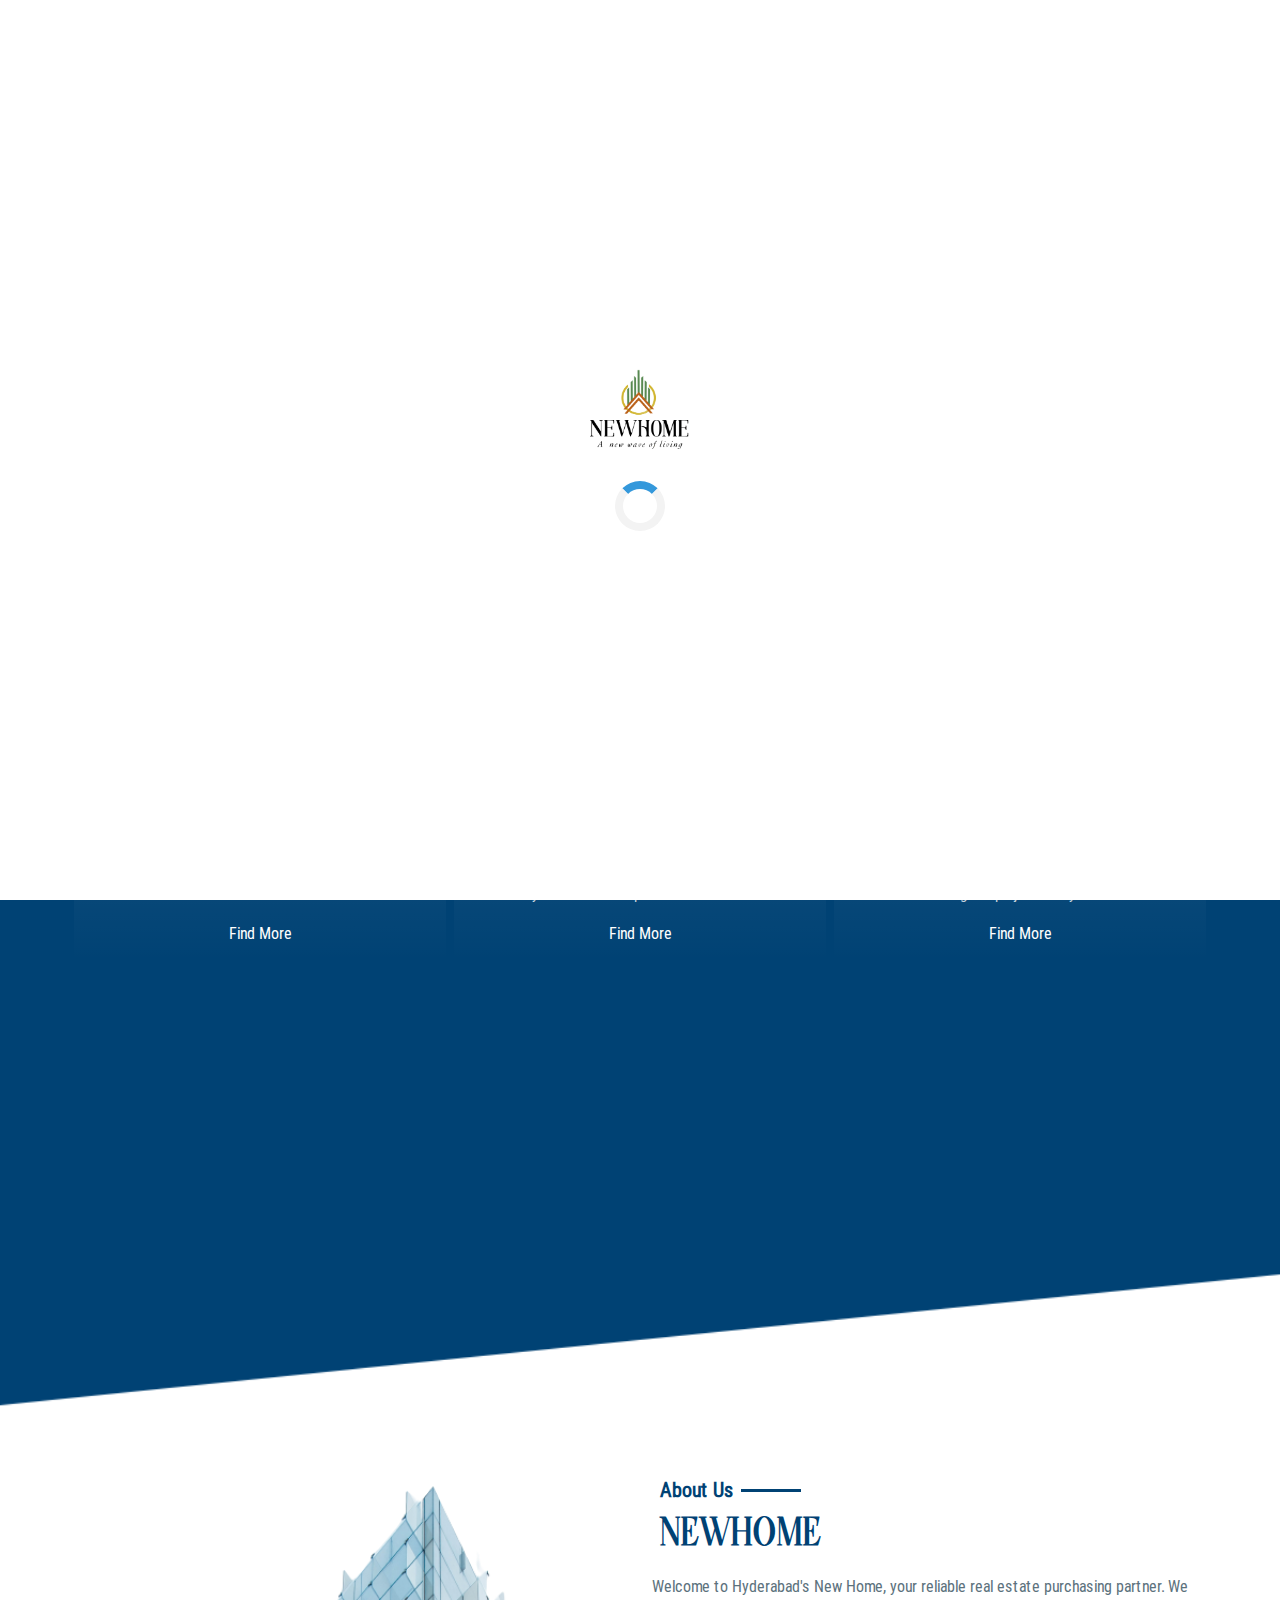
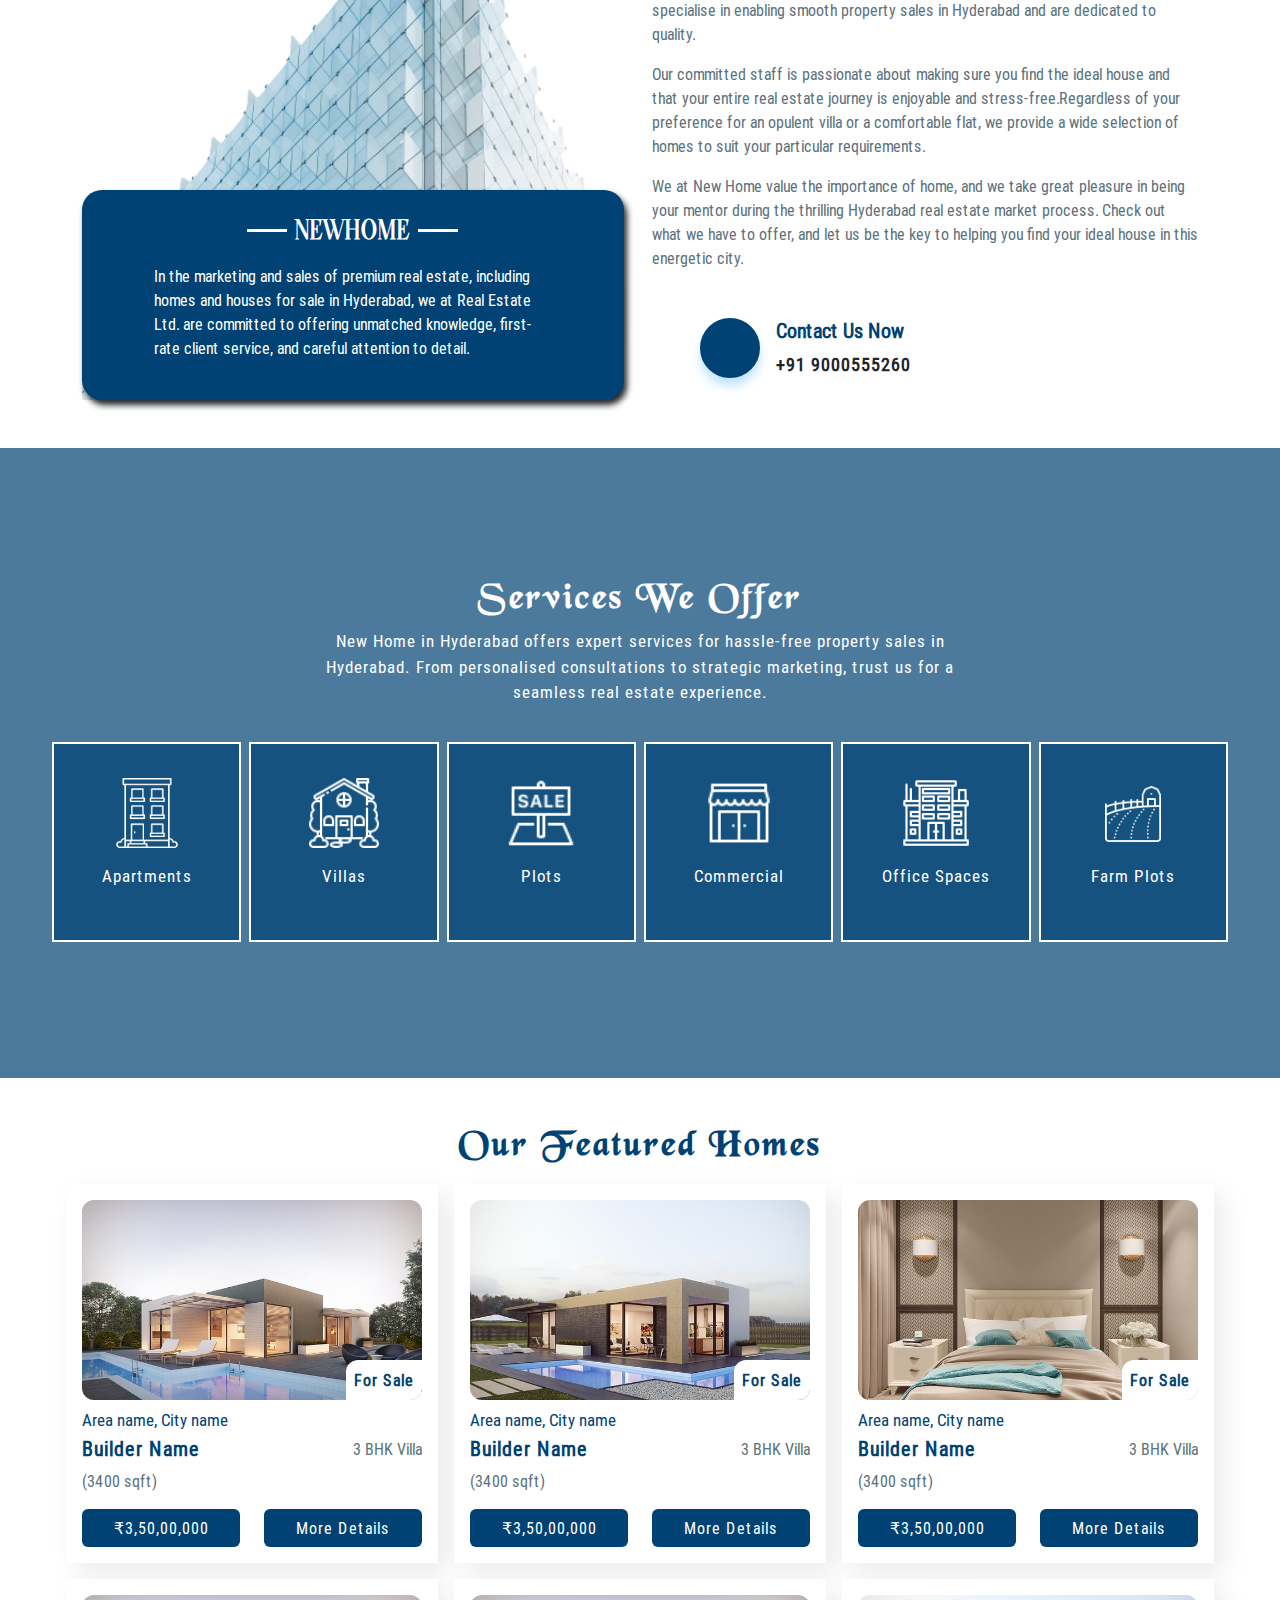
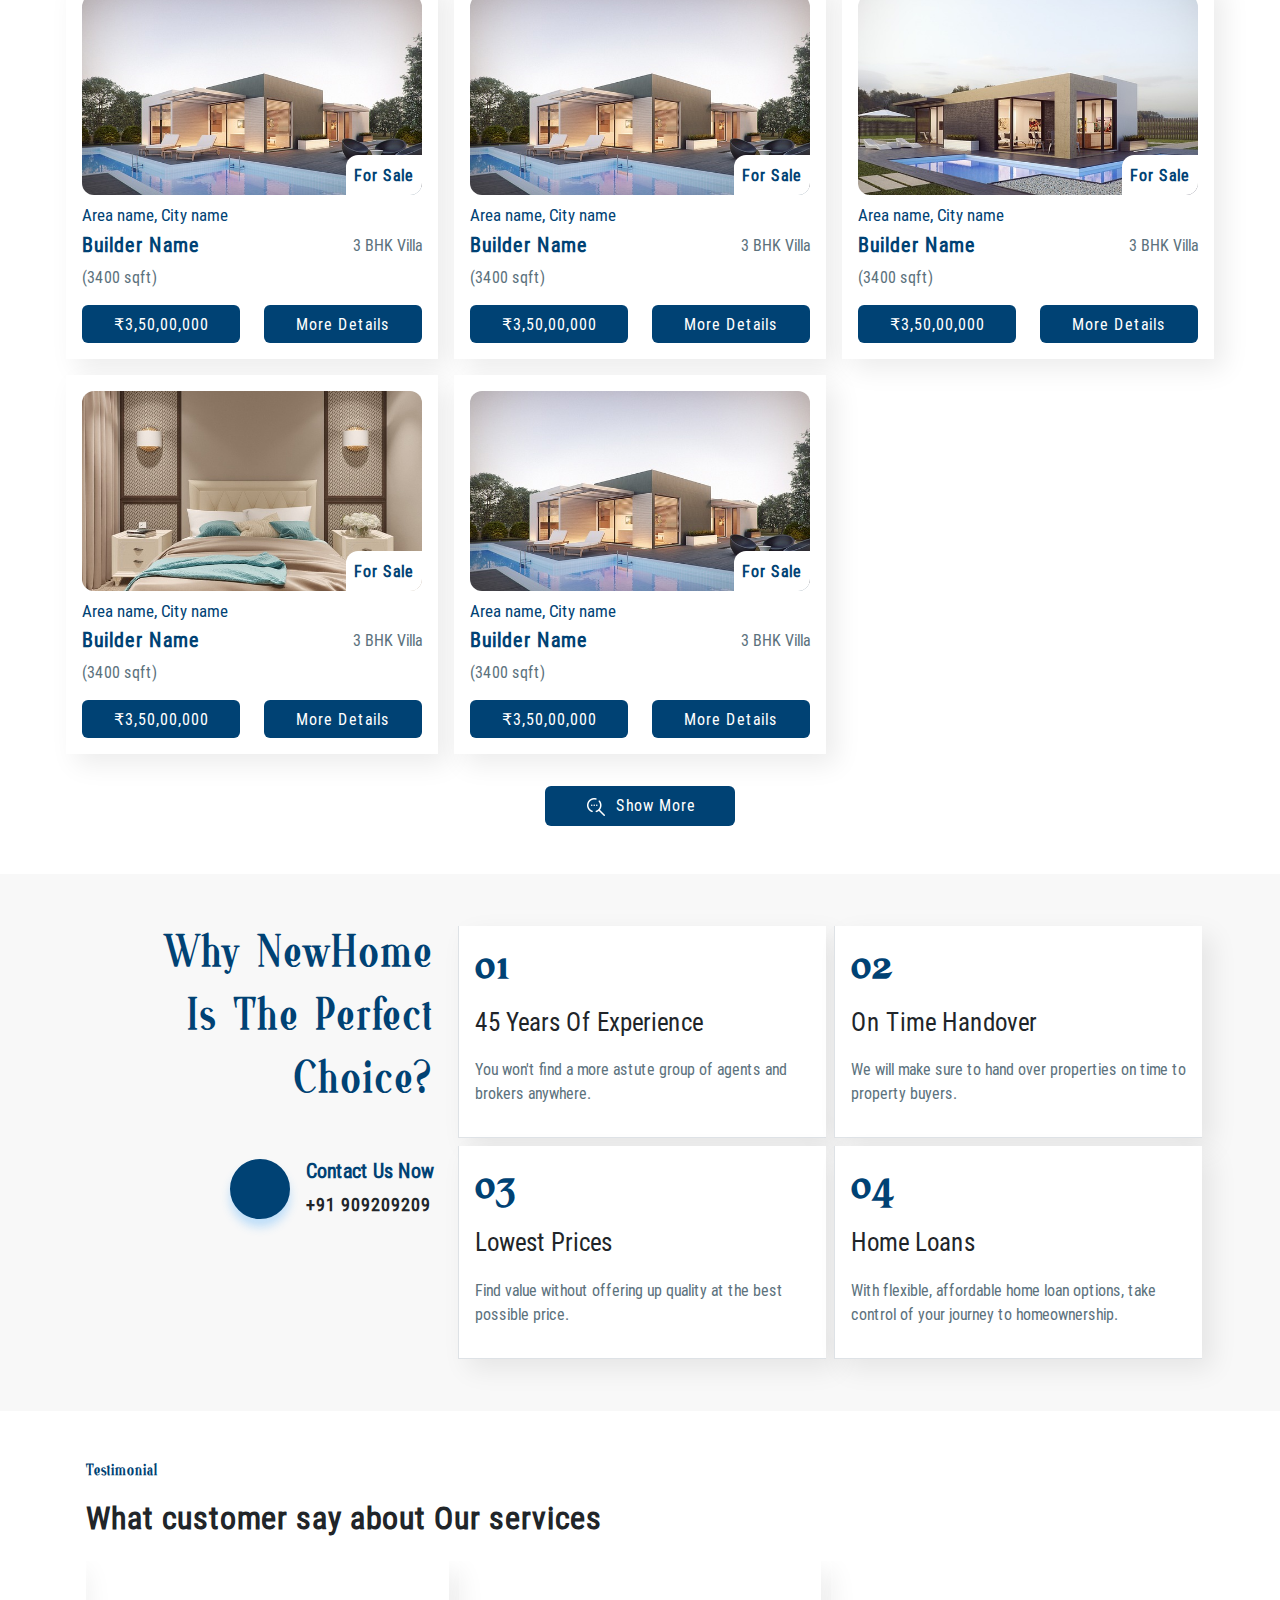
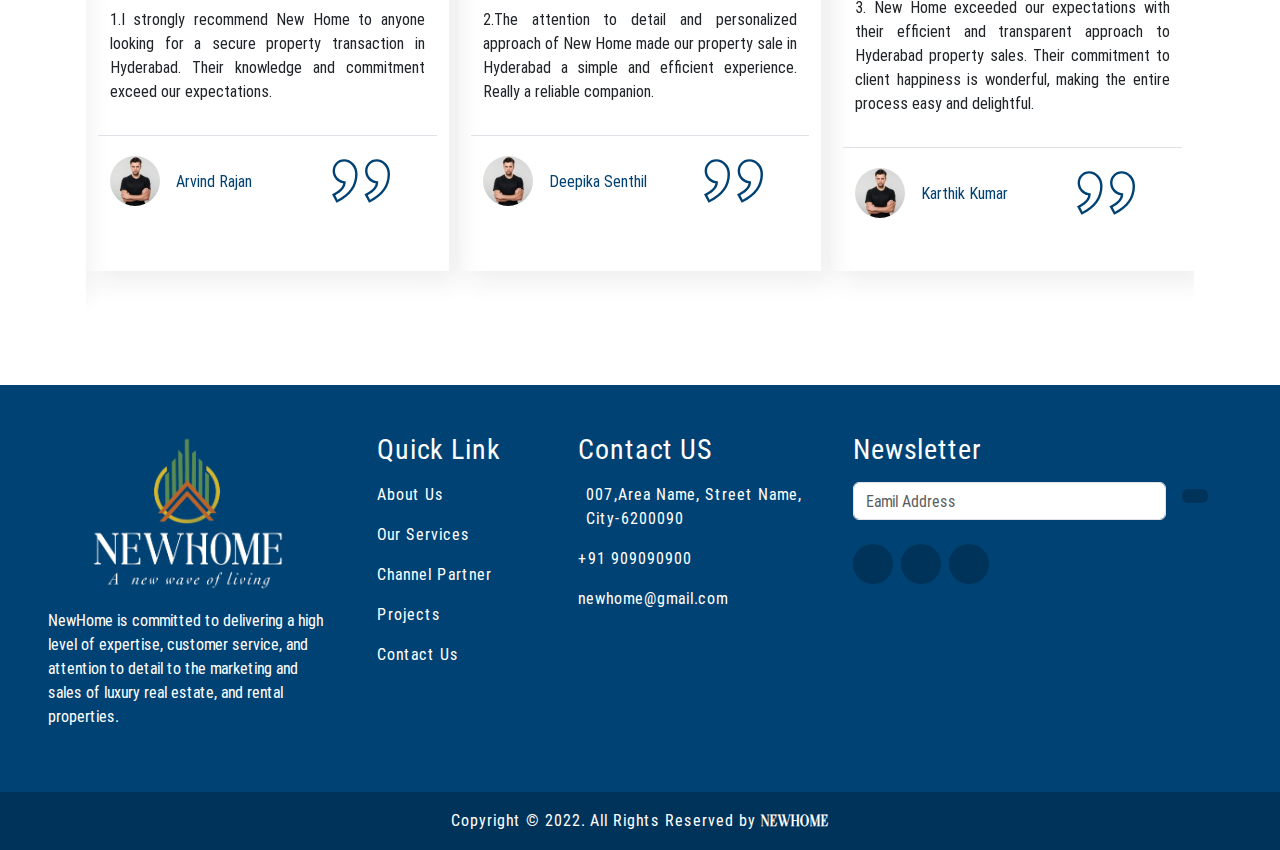
==== commit b3d78d4f: "news" ====
--- a/index.html
+++ b/index.html
@@ -3,7 +3,12 @@
   <head>
     <meta charset="UTF-8" />
     <meta name="viewport" content="width=device-width, initial-scale=1.0" />
-    <title>New home</title>
+    <title>property sale in Hyderabad</title>
+    <meta
+      name="description"
+      content="Explore a variety of Hyderabad real estate offerings. With the help of our knowledgeable listings, find your ideal house. Begin the process of becoming a homeowner right now."
+    />
+    <meta property="og:url" content="https://newhome.co.in/home/" />
     <link rel="shortcut icon" href="images/fav-icon.png" type="png" />
     <link rel="stylesheet" href="css/index.css" />
     <link rel="stylesheet" href="css/bootstrap.min.css" />
@@ -119,17 +124,13 @@
     </nav>
 
     <div class="container-fluid hero-top">
-      <video playsinline  autoplay muted loop class="hero-vedio" id="">
-        <source
-          src="images/lv_0_20231120171054.mp4"
-          type="video/mp4"
-        />
+      <video playsinline autoplay muted loop class="hero-vedio" id="">
+        <source src="images/vedios.mp4" type="video/mp4" />
       </video>
       <div class="hero-over">
-        <h2 class="w hf">Welcome to NewHome</h2>
+        <h1 class="w hf">Welcome to NewHome</h1>
         <p class="w col-lg-6 text-center px-3 px-md-5 px-lg-0">
-          Packed with 100+ new features and improvements, it is the biggest
-          all-in-one solution for real estate companies and professionals
+          Packed with 100+ new features and improvements, it is the biggest all-in-one solution for real estate companies and professionals. Analyse its capabilities for property sales in Hyderabad.
         </p>
       </div>
     </div>
@@ -142,8 +143,7 @@
             <div class="f-serve-box p-3">
               <h5 class="mt-4 mb-3">Residential & Commercial Sales</h5>
               <p>
-                Over 100 properties for sale are available on the website, we
-                can match you with a house you will want to call home.
+                With over 100 properties for sale, find your ideal home on our website. We specialise in matching you with captivating villa projects in Hyderabad you'll want to call home."
               </p>
               <a href="" class="w">Find More</a>
             </div>
@@ -153,8 +153,7 @@
             <div class="f-serve-box p-3">
               <h5 class="mt-4 mb-3">Property Management</h5>
               <p>
-                New Home is a specialist in property management and mastered the
-                art of open plot monitoring, property legal Monitoring.
+                New Home, a specialist in property management, masters the art of open-plot monitoring and property legal monitoring. Explore our expertise in villa projects in Hyderabad for comprehensive solutions.
               </p>
               <a href="" class="w">Find More</a>
             </div>
@@ -164,9 +163,7 @@
             <div class="f-serve-box p-3">
               <h5 class="mt-4 mb-3">Channel Partner Aggregator</h5>
               <p>
-                Becoming a New Homes Channel Partner, you get to introduce your
-                customers to our Exclusive mandate properties which include
-                apartments, villas, and commercial projects.
+                Become a New Homes Channel Partner and introduce your customers to our exclusive mandate properties, featuring apartments, villas, and commercial projects, including stunning villa projects in Hyderabad.
               </p>
               <a href="" class="w">Find More</a>
             </div>
@@ -189,10 +186,7 @@
               <div class="l-line"></div>
             </div>
             <p class="w px-lg-5 js-sm">
-              Our Real Estate Inc company is committed to delivering a high
-              level of expertise, customer service, and attention to detail to
-              the marketing and sales of luxury real estate, and rental
-              properties.
+              In the marketing and sales of premium real estate, including homes and houses for sale in Hyderabad, we at Real Estate Ltd. are committed to offering unmatched knowledge, first-rate client service, and careful attention to detail.
             </p>
           </div>
         </div>
@@ -206,25 +200,13 @@
           <h1 class="fw-bold c1 mx-2 mb-0 bf ab-name">NEWHOME</h1>
 
           <p class="c3 mt-3 js-sm">
-            Lorem, ipsum dolor sit amet consectetur adipisicing elit. Voluptatem
-            corporis, est numquam distinctio nisi necessitatibus, repudiandae
-            enim voluptatibus aspernatur ipsa deleniti ab facilis accusamus
-            praesentium quibusdam ipsum quos dicta! Doloribus.
+            Welcome to Hyderabad's New Home, your reliable real estate purchasing partner. We specialise in enabling smooth property sales in Hyderabad and are dedicated to quality. 
           </p>
           <p class="c3 mt-3 js-sm">
-            Lorem, ipsum dolor sit amet consectetur adipisicing elit. Voluptatem
-            corporis, est numquam distinctio nisi necessitatibus, repudiandae
-            enim voluptatibus aspernatur ipsa deleniti ab facilis accusamus
-            praesentium quibusdam ipsum quos dicta! Doloribus. Lorem ipsum dolor
-            sit amet consectetur adipisicing elit. Quas ex accusamus unde quae
-            voluptatem a, eveniet sapiente labore tempore aliquid aspernatur
-            numquam maxime ea possimus eaque veniam. Consectetur, non ad?
+            Our committed staff is passionate about making sure you find the ideal house and that your entire real estate journey is enjoyable and stress-free.Regardless of your preference for an opulent villa or a comfortable flat, we provide a wide selection of homes to suit your particular requirements. 
           </p>
           <p class="c3 mt-3 js-sm">
-            Lorem, ipsum dolor sit amet consectetur adipisicing elit. Voluptatem
-            corporis, est numquam distinctio nisi necessitatibus, repudiandae
-            enim voluptatibus aspernatur ipsa deleniti ab facilis accusamus
-            praesentium quibusdam ipsum quos dicta! Doloribus.
+            We at New Home value the importance of home, and we take great pleasure in being your mentor during the thrilling Hyderabad real estate market process. Check out what we have to offer, and let us be the key to helping you find your ideal house in this energetic city.
           </p>
 
           <div class="call-div mt-5 ps-lg-5">
@@ -235,7 +217,7 @@
             </a>
             <div class="">
               <h5 class="fw-bold ms-3 c1">Contact Us Now</h5>
-              <p class="mb-0 ms-3 call-div-p">+91 909209209</p>
+              <p class="mb-0 ms-3 call-div-p">+91 9000555260</p>
             </div>
           </div>
         </div>
@@ -247,9 +229,7 @@
       <div class="container-fluid cat-main-two px-3 px-lg-5 py-5 py-lg-0">
         <h3 class="h-txt hf text-capitalize w">Services We Offer</h3>
         <p class="col-lg-7 w center ls p sm-js">
-          Lorem ipsum dolor sit, amet consectetur adipisicing elit. Sapiente
-          earum tempore quaerat quo veniam explicabo hic dolorum ut aut dolore
-          nesciunt rem, nisi cumque delectus amet ipsa. Reprehenderit.
+          New Home in Hyderabad offers expert services for hassle-free property sales in Hyderabad. From personalised consultations to strategic marketing, trust us for a seamless real estate experience.
         </p>
         <div class="row m-0 w-100 mt-3">
           <div class="col-lg-2 col-6 p-1">
@@ -675,8 +655,7 @@
                   <h2 class="fw-bold hf ls c1 why-num">03</h2>
                   <p class="why-h">Lowest Prices</p>
                   <p class="c3">
-                    Lorem ipsum dolor sit amet consectetur adipisicing elit.
-                    Accusamus laborum vel rerum minima.
+                    Find value without offering up quality at the best possible price.
                   </p>
                 </div>
               </div>
@@ -685,9 +664,7 @@
                   <h2 class="fw-bold hf ls c1 why-num">04</h2>
                   <p class="why-h">Home Loans</p>
                   <p class="c3">
-                    Lorem ipsum dolor sit amet consectetur adipisicing elit.
-                    Accusamus laborum vel rerum minima.
-                  </p>
+                    With flexible, affordable home loan options, take control of your journey to homeownership. </p>
                 </div>
               </div>
             </div>
@@ -710,10 +687,7 @@
               <div class="owl-item col-lg-4">
                 <div class="tes-card p-4">
                   <p>
-                    Lorem ipsum dolor sit amet consectetur adipisicing elit.
-                    Optio soluta atque facilis asperiores, quos illum unde.
-                    Nobis, asperiores cupiditate quis atque illo consequuntur
-                    ipsam repellat vitae tempore optio, rem possimus?
+                  1.I strongly recommend New Home to anyone looking for a secure property transaction in Hyderabad. Their knowledge and commitment exceed our expectations.
                   </p>
                   <div class="row border-top py-2 mt-3">
                     <div class="col-8 d-flex align-items-center">
@@ -723,7 +697,7 @@
                         alt=""
                       />
                       <div class="  ">
-                        <p class="c1 m-0">name of preson</p>
+                        <p class="c1 m-0">Arvind Rajan</p>
                       </div>
                     </div>
                     <div class="col-4 p-2">
@@ -736,10 +710,7 @@
               <div class="owl-item col-lg-4">
                 <div class="tes-card p-4">
                   <p>
-                    Lorem ipsum dolor sit amet consectetur adipisicing elit.
-                    Optio soluta atque facilis asperiores, quos illum unde.
-                    Nobis, asperiores cupiditate quis atque illo consequuntur
-                    ipsam repellat vitae tempore optio, rem possimus?
+                  2.The attention to detail and personalized approach of New Home made our property sale in Hyderabad a simple and efficient experience. Really a reliable companion.
                   </p>
                   <div class="row border-top py-2 mt-3">
                     <div class="col-8 d-flex align-items-center">
@@ -749,7 +720,7 @@
                         alt=""
                       />
                       <div class="  ">
-                        <p class="c1 m-0">name of preson</p>
+                        <p class="c1 m-0">Deepika Senthil</p>
                       </div>
                     </div>
                     <div class="col-4 p-2">
@@ -758,6 +729,71 @@
                   </div>
                 </div>
               </div>
+
+              <div class="owl-item col-lg-4">
+                <div class="tes-card p-4">
+                  <p>
+                    3. New Home exceeded our expectations with their efficient and transparent approach to Hyderabad property sales. Their commitment to client happiness is wonderful, making the entire process easy and delightful.   </p>
+                  <div class="row border-top py-2 mt-3">
+                    <div class="col-8 d-flex align-items-center">
+                      <img
+                        src="images/tesimg.jpg"
+                        class="tes-profile me-3"
+                        alt=""
+                      />
+                      <div class="  ">
+                        <p class="c1 m-0">Karthik Kumar</p>
+                      </div>
+                    </div>
+                    <div class="col-4 p-2">
+                      <img src="images/quote.svg" class="quote" alt="" />
+                    </div>
+                  </div>
+                </div>
+              </div>
+
+              <div class="owl-item col-lg-4">
+                <div class="tes-card p-4">
+                  <p>
+                    4. We had a terrific experience dealing with New Home on our Hyderabad house sale. They stand out due to their market understanding, excellence, and proactive communication. Highly recommended for a secure real estate experience.  <div class="row border-top py-2 mt-3">
+                    <div class="col-8 d-flex align-items-center">
+                      <img
+                        src="images/tesimg.jpg"
+                        class="tes-profile me-3"
+                        alt=""
+                      />
+                      <div class="  ">
+                        <p class="c1 m-0">Priya Subramanian</p>
+                      </div>
+                    </div>
+                    <div class="col-4 p-2">
+                      <img src="images/quote.svg" class="quote" alt="" />
+                    </div>
+                  </div>
+                </div>
+              </div>
+
+              <div class="owl-item col-lg-4">
+                <div class="tes-card p-4">
+                  <p>
+                    5. The best choice we made for our Hyderabad property sale was to purchase a new home. A speedy and successful transaction was achieved thanks to the team's responsiveness, attention to detail, and overall strategy. dependable and trustworthy service!  <div class="col-8 d-flex align-items-center">
+                      <img
+                        src="images/tesimg.jpg"
+                        class="tes-profile me-3"
+                        alt=""
+                      />
+                      <div class="  ">
+                        <p class="c1 m-0">Vignesh Raghavan</p>
+                      </div>
+                    </div>
+                    <div class="col-4 p-2">
+                      <img src="images/quote.svg" class="quote" alt="" />
+                    </div>
+                  </div>
+                </div>
+              </div>
+
+
             </div>
           </div>
           <div class="owl-nav sw-nav">
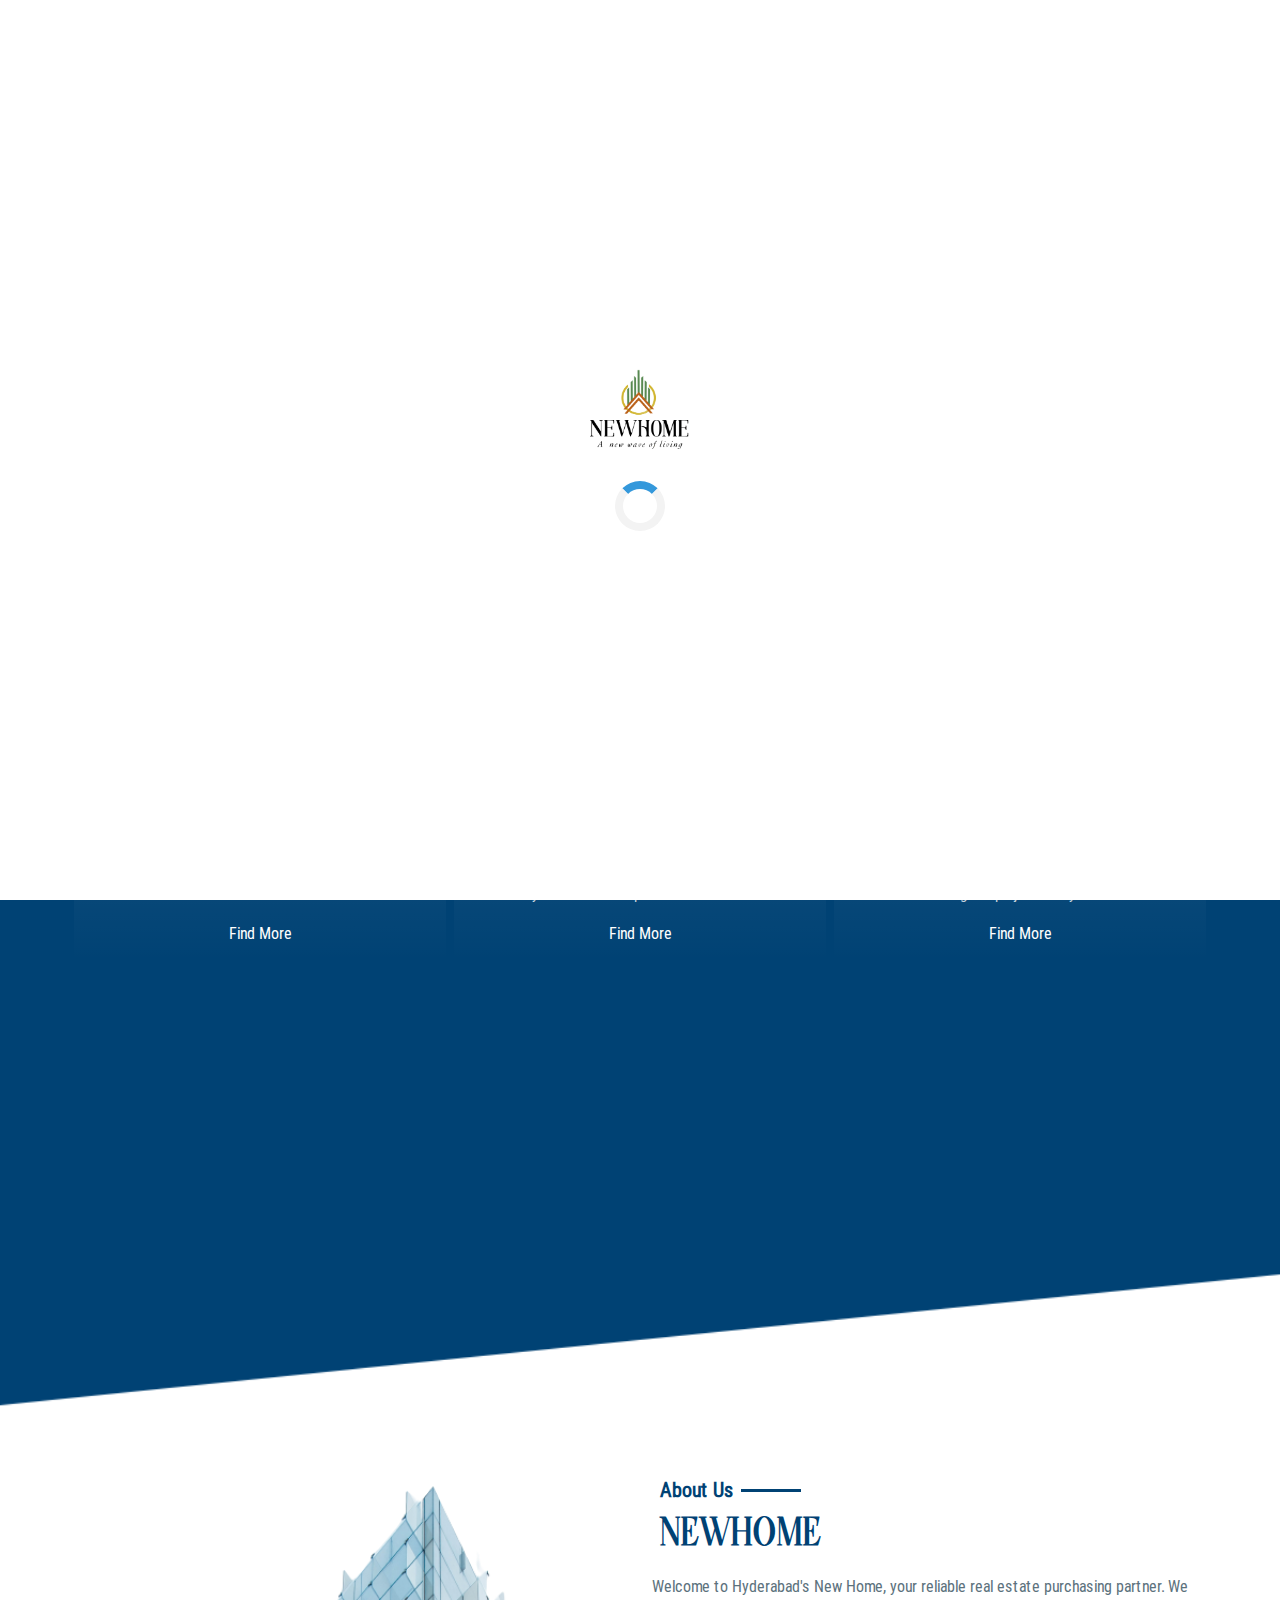
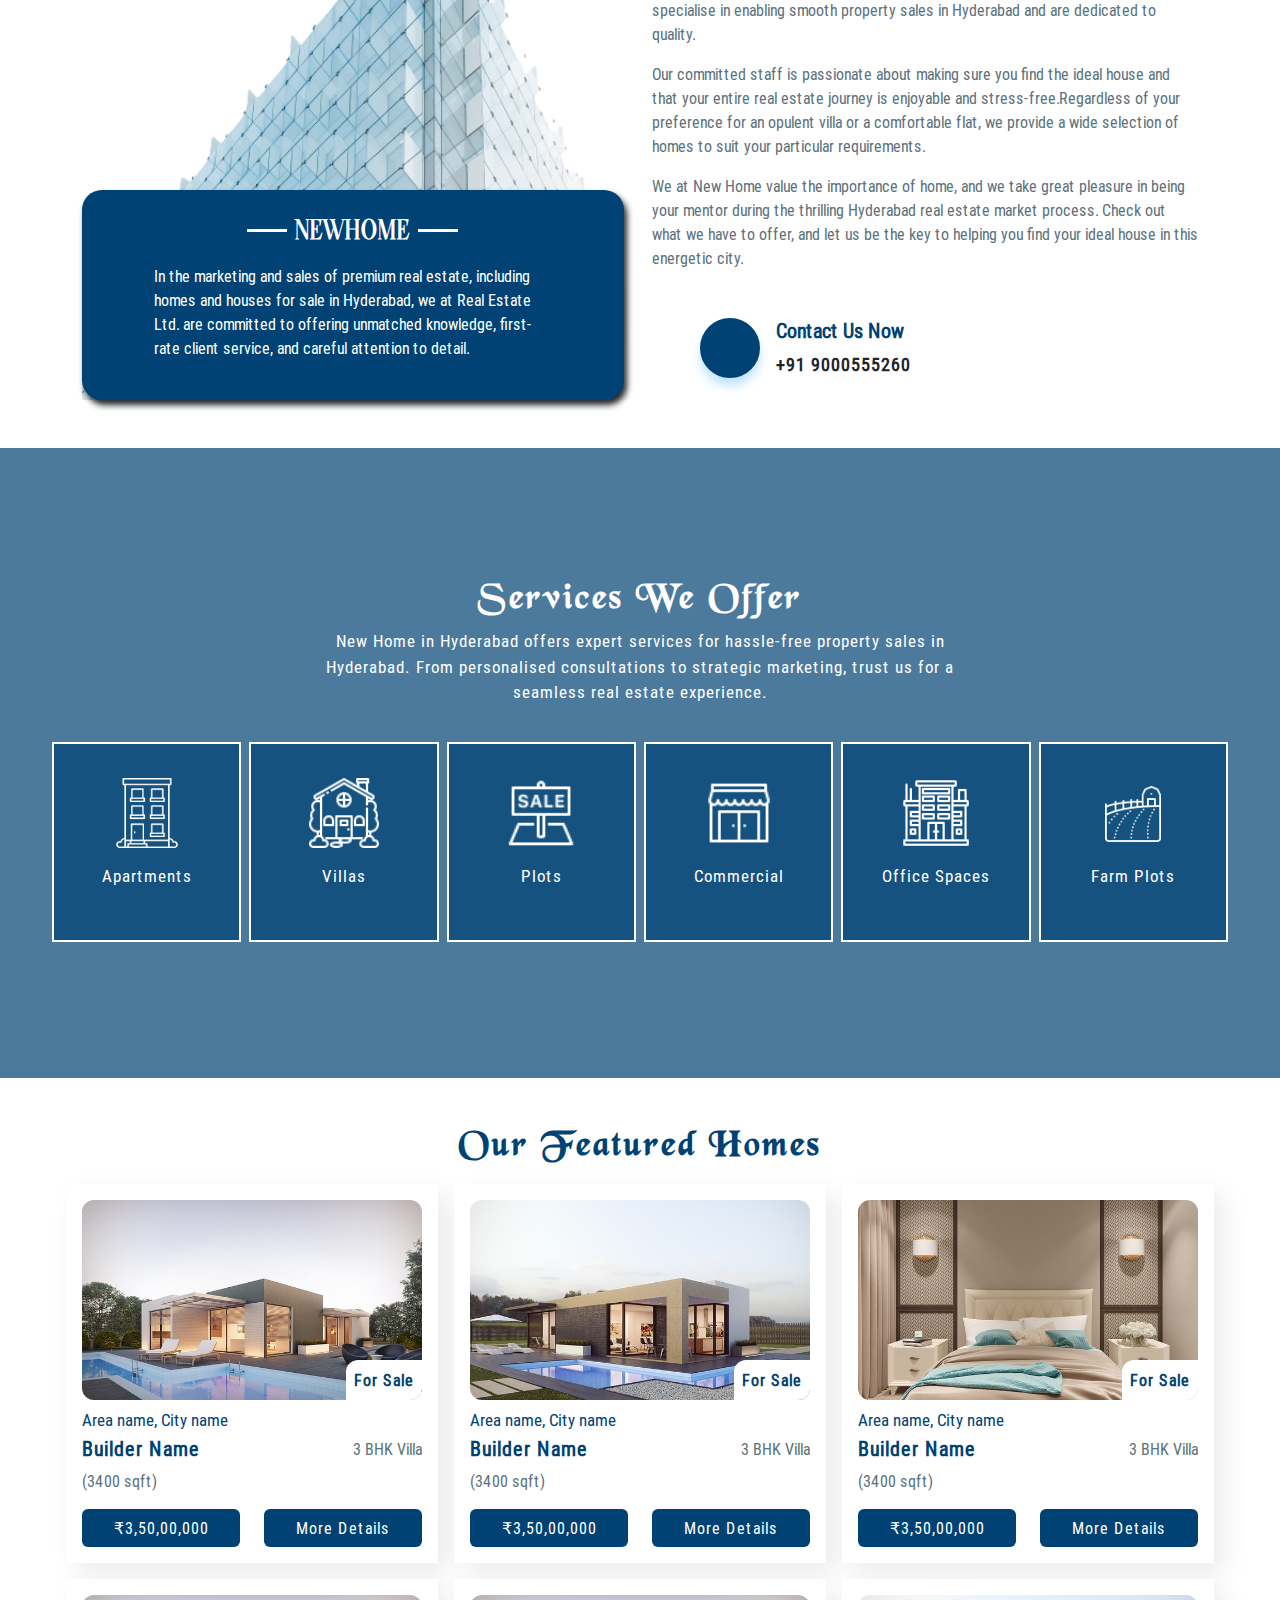
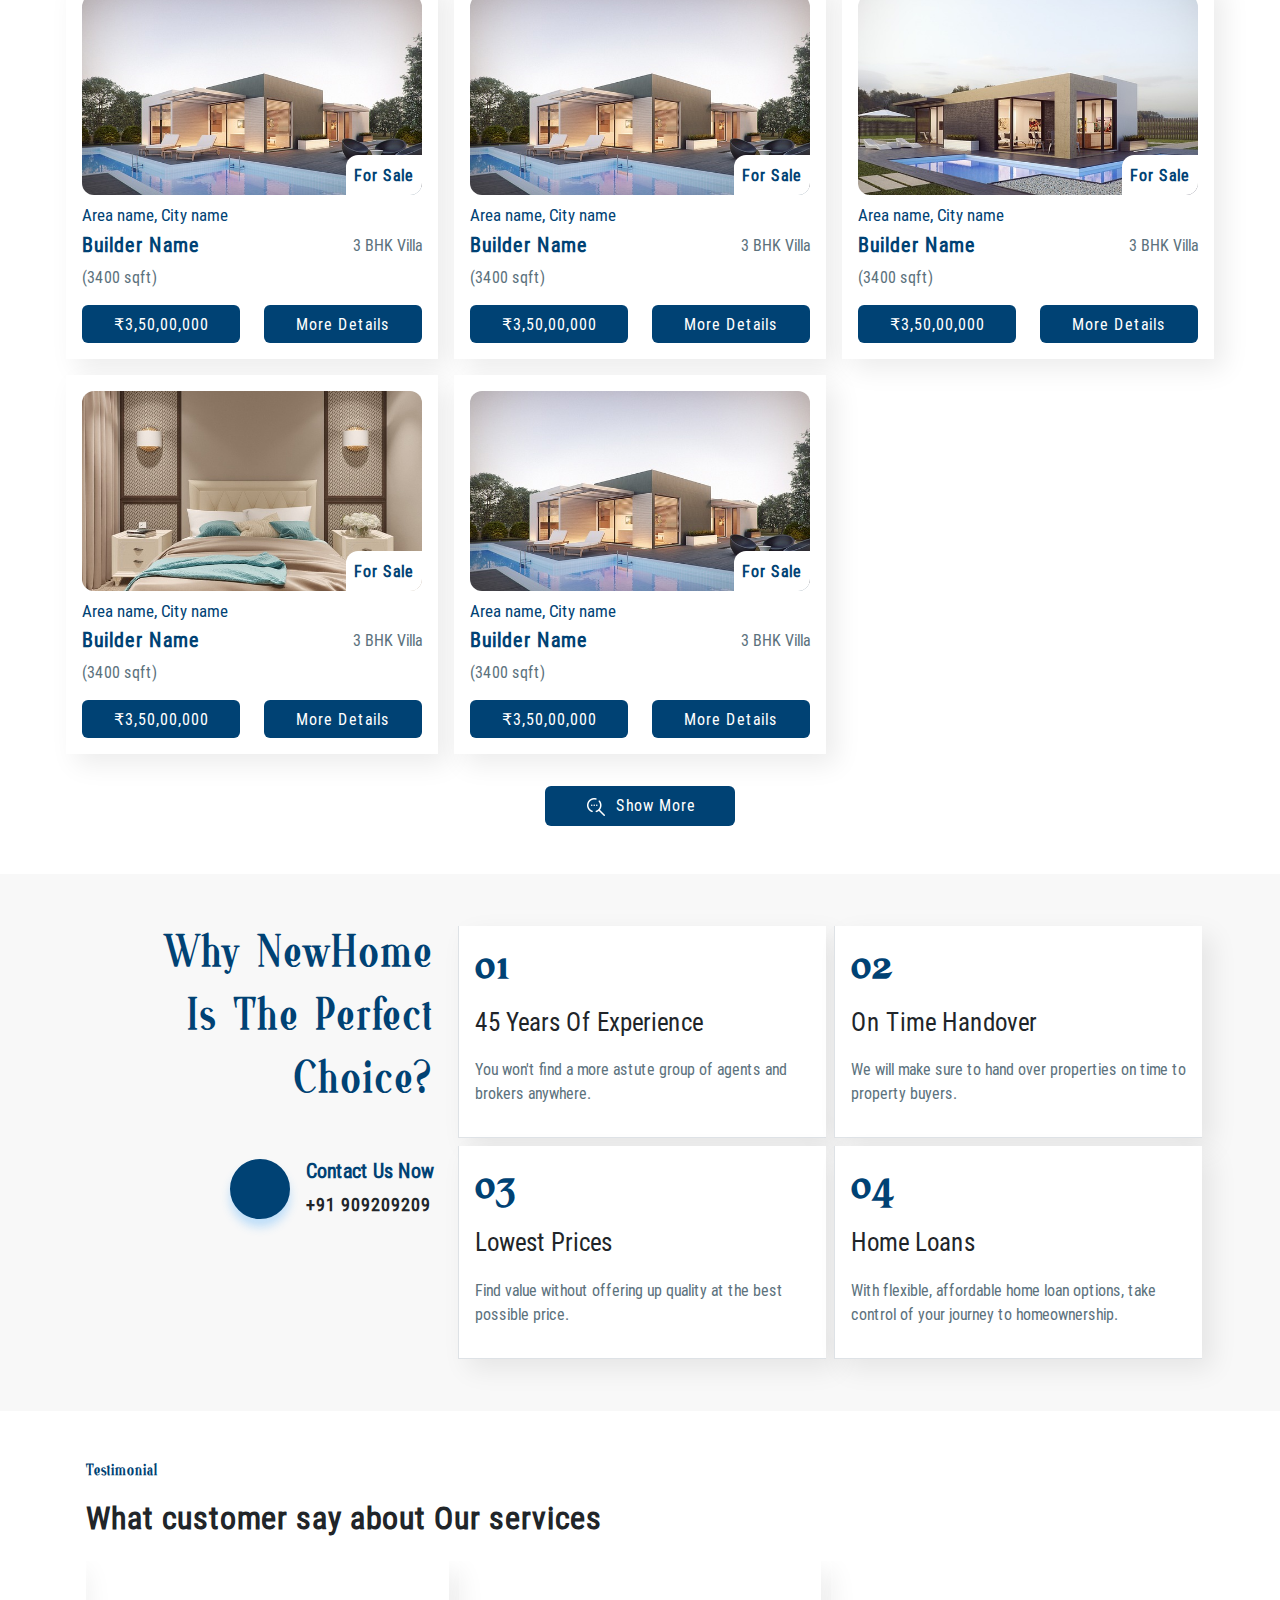
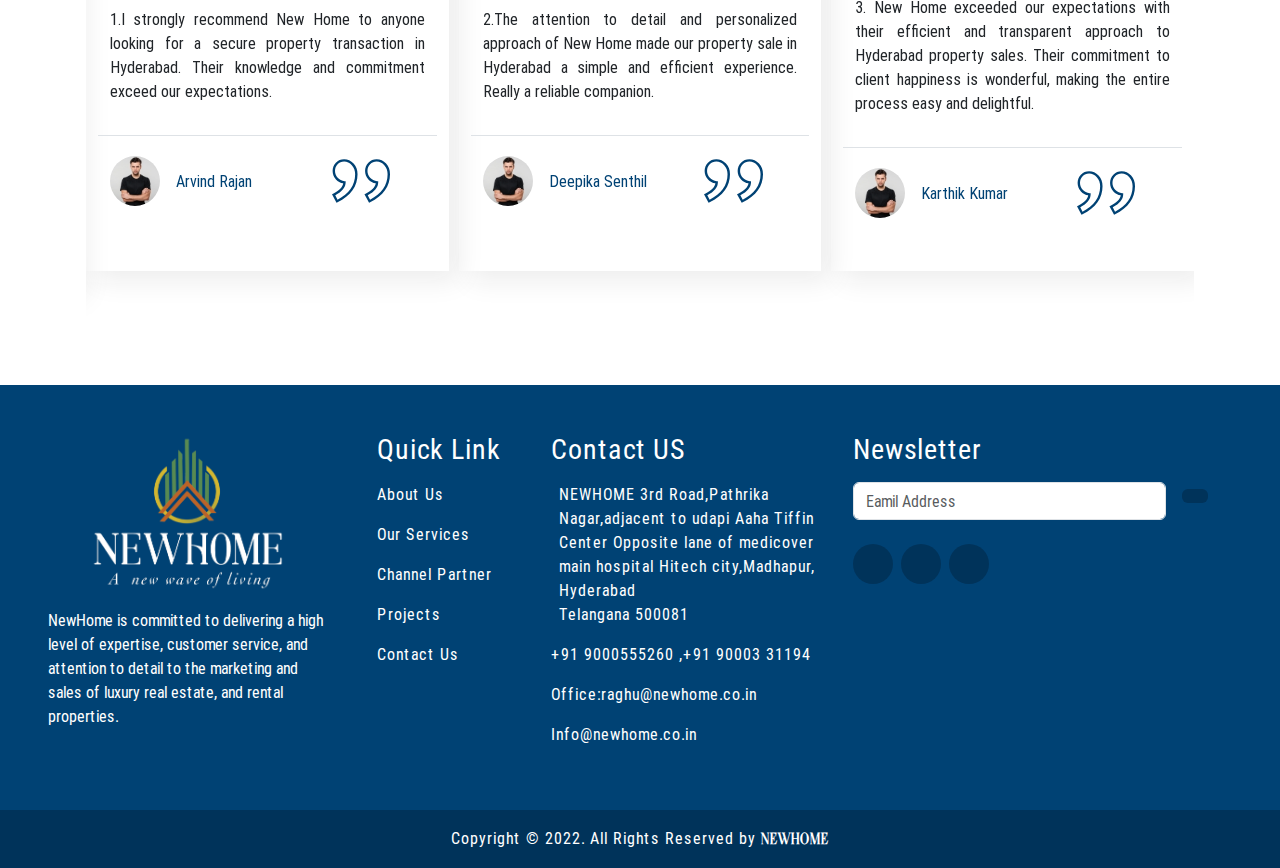
==== commit b1e3084b: "new" ====
--- a/index.html
+++ b/index.html
@@ -860,19 +860,25 @@
                   <i class="fa-solid fa-location-dot"></i>
                 </p>
                 <p class="w ls f-txt">
-                  007,Area Name, Street Name,<br />
-                  City-6200090
+                  NEWHOME  3rd Road,Pathrika Nagar,adjacent to udapi Aaha Tiffin Center Opposite lane of medicover main hospital Hitech city,Madhapur, Hyderabad<br />
+               Telangana 500081
                 </p>
               </div>
             </a>
             <a href="" class="">
               <p class="w ls f-txt">
-                <i class="fa-solid fa-phone"></i> +91 909090900
+                <i class="fa-solid fa-phone"></i> +91 9000555260 ,+91 90003 31194
               </p>
             </a>
             <a href="" class="">
               <p class="w ls f-txt">
-                <i class="fa-solid fa-envelope"></i> newhome@gmail.com
+                <i class="fa-solid fa-envelope"></i>Office:raghu@newhome.co.in
+              </p>
+            </a>
+            <a href="" class="">
+              <p class="w ls f-txt">
+                <i class="fa-solid fa-envelope"></i>
+                Info@newhome.co.in
               </p>
             </a>
           </div>
